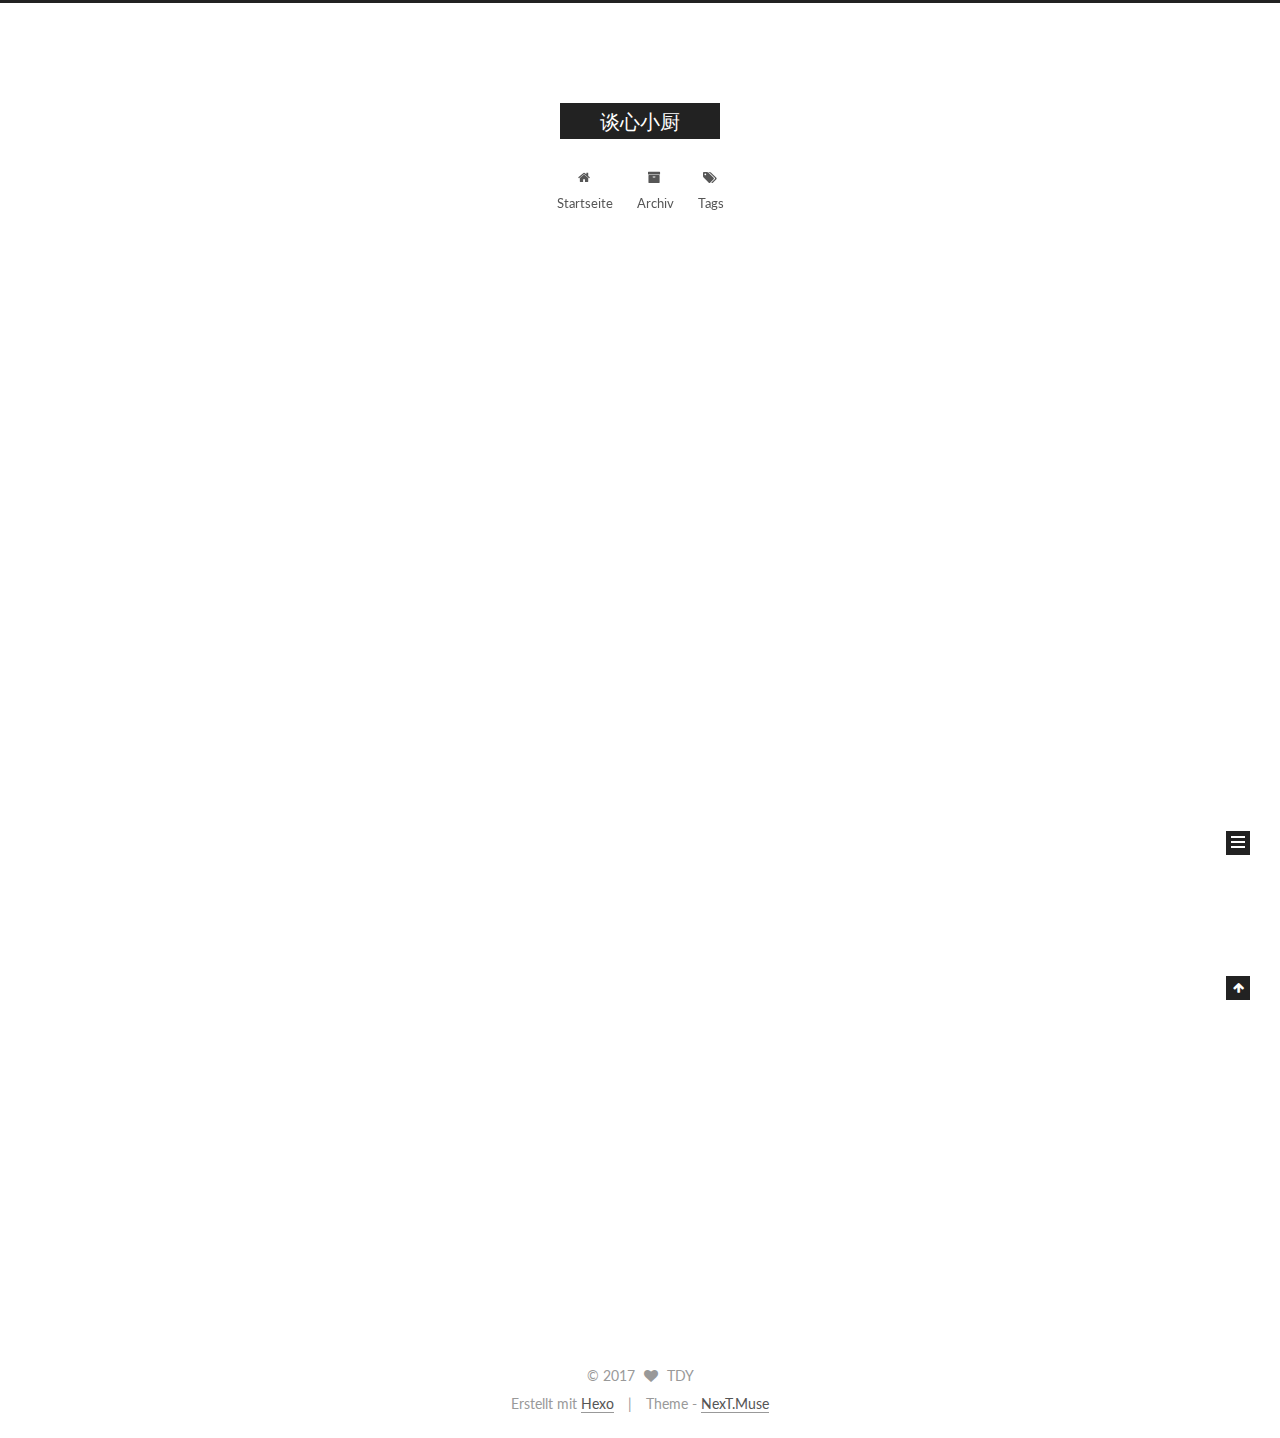
==== index.html @ 8cfc2c5f "Site updated: 2017-07-02 15:11:26" ====
<!doctype html>



  


<html class="theme-next muse use-motion" lang="zh">
<head>
  <meta charset="UTF-8"/>
<meta http-equiv="X-UA-Compatible" content="IE=edge" />
<meta name="viewport" content="width=device-width, initial-scale=1, maximum-scale=1"/>









<meta http-equiv="Cache-Control" content="no-transform" />
<meta http-equiv="Cache-Control" content="no-siteapp" />















  
  
  <link href="/lib/fancybox/source/jquery.fancybox.css?v=2.1.5" rel="stylesheet" type="text/css" />




  
  
  
  

  
    
    
  

  

  

  

  

  
    
    
    <link href="//fonts.googleapis.com/css?family=Lato:300,300italic,400,400italic,700,700italic&subset=latin,latin-ext" rel="stylesheet" type="text/css">
  






<link href="/lib/font-awesome/css/font-awesome.min.css?v=4.6.2" rel="stylesheet" type="text/css" />

<link href="/css/main.css?v=5.1.1" rel="stylesheet" type="text/css" />


  <meta name="keywords" content="Hexo, NexT" />








  <link rel="shortcut icon" type="image/x-icon" href="/favicon.ico?v=5.1.1" />






<meta name="description" content="做一条有理想的咸鱼">
<meta property="og:type" content="website">
<meta property="og:title" content="谈心小厨">
<meta property="og:url" content="http://yoursite.com/index.html">
<meta property="og:site_name" content="谈心小厨">
<meta property="og:description" content="做一条有理想的咸鱼">
<meta name="twitter:card" content="summary">
<meta name="twitter:title" content="谈心小厨">
<meta name="twitter:description" content="做一条有理想的咸鱼">



<script type="text/javascript" id="hexo.configurations">
  var NexT = window.NexT || {};
  var CONFIG = {
    root: '/',
    scheme: 'Muse',
    sidebar: {"position":"left","display":"post","offset":12,"offset_float":0,"b2t":false,"scrollpercent":false},
    fancybox: true,
    motion: true,
    duoshuo: {
      userId: '0',
      author: 'Author'
    },
    algolia: {
      applicationID: '',
      apiKey: '',
      indexName: '',
      hits: {"per_page":10},
      labels: {"input_placeholder":"Search for Posts","hits_empty":"We didn't find any results for the search: ${query}","hits_stats":"${hits} results found in ${time} ms"}
    }
  };
</script>



  <link rel="canonical" href="http://yoursite.com/"/>





  <title>谈心小厨</title>
  














</head>

<body itemscope itemtype="http://schema.org/WebPage" lang="zh">

  
  
    
  

  <div class="container sidebar-position-left 
   page-home 
 ">
    <div class="headband"></div>

    <header id="header" class="header" itemscope itemtype="http://schema.org/WPHeader">
      <div class="header-inner"><div class="site-brand-wrapper">
  <div class="site-meta ">
    

    <div class="custom-logo-site-title">
      <a href="/"  class="brand" rel="start">
        <span class="logo-line-before"><i></i></span>
        <span class="site-title">谈心小厨</span>
        <span class="logo-line-after"><i></i></span>
      </a>
    </div>
      
        <p class="site-subtitle"></p>
      
  </div>

  <div class="site-nav-toggle">
    <button>
      <span class="btn-bar"></span>
      <span class="btn-bar"></span>
      <span class="btn-bar"></span>
    </button>
  </div>
</div>

<nav class="site-nav">
  

  
    <ul id="menu" class="menu">
      
        
        <li class="menu-item menu-item-home">
          <a href="/" rel="section">
            
              <i class="menu-item-icon fa fa-fw fa-home"></i> <br />
            
            Startseite
          </a>
        </li>
      
        
        <li class="menu-item menu-item-archives">
          <a href="/archives/" rel="section">
            
              <i class="menu-item-icon fa fa-fw fa-archive"></i> <br />
            
            Archiv
          </a>
        </li>
      
        
        <li class="menu-item menu-item-tags">
          <a href="/tags/" rel="section">
            
              <i class="menu-item-icon fa fa-fw fa-tags"></i> <br />
            
            Tags
          </a>
        </li>
      

      
    </ul>
  

  
</nav>



 </div>
    </header>

    <main id="main" class="main">
      <div class="main-inner">
        <div class="content-wrap">
          <div id="content" class="content">
            
  <section id="posts" class="posts-expand">
    
      

  

  
  
  

  <article class="post post-type-normal " itemscope itemtype="http://schema.org/Article">
    <link itemprop="mainEntityOfPage" href="http://yoursite.com/2017/07/02/hello-world/">

    <span hidden itemprop="author" itemscope itemtype="http://schema.org/Person">
      <meta itemprop="name" content="TDY">
      <meta itemprop="description" content="">
      <meta itemprop="image" content="/images/avatar.gif">
    </span>

    <span hidden itemprop="publisher" itemscope itemtype="http://schema.org/Organization">
      <meta itemprop="name" content="谈心小厨">
    </span>

    
      <header class="post-header">

        
        
          <h1 class="post-title" itemprop="name headline">
                
                <a class="post-title-link" href="/2017/07/02/hello-world/" itemprop="url">Hello World</a></h1>
        

        <div class="post-meta">
          <span class="post-time">
            
              <span class="post-meta-item-icon">
                <i class="fa fa-calendar-o"></i>
              </span>
              
                <span class="post-meta-item-text">Veröffentlicht am</span>
              
              <time title="Post created" itemprop="dateCreated datePublished" datetime="2017-07-02T14:38:02+08:00">
                2017-07-02
              </time>
            

            

            
          </span>

          

          
            
          

          
          

          

          

          

        </div>
      </header>
    

    <div class="post-body" itemprop="articleBody">

      
      

      
        
          
            <p>Welcome to <a href="https://hexo.io/" target="_blank" rel="external">Hexo</a>! This is your very first post. Check <a href="https://hexo.io/docs/" target="_blank" rel="external">documentation</a> for more info. If you get any problems when using Hexo, you can find the answer in <a href="https://hexo.io/docs/troubleshooting.html" target="_blank" rel="external">troubleshooting</a> or you can ask me on <a href="https://github.com/hexojs/hexo/issues" target="_blank" rel="external">GitHub</a>.</p>
<h2 id="Quick-Start"><a href="#Quick-Start" class="headerlink" title="Quick Start"></a>Quick Start</h2><h3 id="Create-a-new-post"><a href="#Create-a-new-post" class="headerlink" title="Create a new post"></a>Create a new post</h3><figure class="highlight bash"><table><tr><td class="gutter"><pre><div class="line">1</div></pre></td><td class="code"><pre><div class="line">$ hexo new <span class="string">"My New Post"</span></div></pre></td></tr></table></figure>
<p>More info: <a href="https://hexo.io/docs/writing.html" target="_blank" rel="external">Writing</a></p>
<h3 id="Run-server"><a href="#Run-server" class="headerlink" title="Run server"></a>Run server</h3><figure class="highlight bash"><table><tr><td class="gutter"><pre><div class="line">1</div></pre></td><td class="code"><pre><div class="line">$ hexo server</div></pre></td></tr></table></figure>
<p>More info: <a href="https://hexo.io/docs/server.html" target="_blank" rel="external">Server</a></p>
<h3 id="Generate-static-files"><a href="#Generate-static-files" class="headerlink" title="Generate static files"></a>Generate static files</h3><figure class="highlight bash"><table><tr><td class="gutter"><pre><div class="line">1</div></pre></td><td class="code"><pre><div class="line">$ hexo generate</div></pre></td></tr></table></figure>
<p>More info: <a href="https://hexo.io/docs/generating.html" target="_blank" rel="external">Generating</a></p>
<h3 id="Deploy-to-remote-sites"><a href="#Deploy-to-remote-sites" class="headerlink" title="Deploy to remote sites"></a>Deploy to remote sites</h3><figure class="highlight bash"><table><tr><td class="gutter"><pre><div class="line">1</div></pre></td><td class="code"><pre><div class="line">$ hexo deploy</div></pre></td></tr></table></figure>
<p>More info: <a href="https://hexo.io/docs/deployment.html" target="_blank" rel="external">Deployment</a></p>

          
        
      
    </div>

    <div>
      
    </div>

    <div>
      
    </div>

    <div>
      
    </div>

    <footer class="post-footer">
      

      

      

      
      
        <div class="post-eof"></div>
      
    </footer>
  </article>


    
  </section>

  


          </div>
          


          

        </div>
        
          
  
  <div class="sidebar-toggle">
    <div class="sidebar-toggle-line-wrap">
      <span class="sidebar-toggle-line sidebar-toggle-line-first"></span>
      <span class="sidebar-toggle-line sidebar-toggle-line-middle"></span>
      <span class="sidebar-toggle-line sidebar-toggle-line-last"></span>
    </div>
  </div>

  <aside id="sidebar" class="sidebar">
    <div class="sidebar-inner">

      

      

      <section class="site-overview sidebar-panel sidebar-panel-active">
        <div class="site-author motion-element" itemprop="author" itemscope itemtype="http://schema.org/Person">
          <img class="site-author-image" itemprop="image"
               src="/images/avatar.gif"
               alt="TDY" />
          <p class="site-author-name" itemprop="name">TDY</p>
           
              <p class="site-description motion-element" itemprop="description">做一条有理想的咸鱼</p>
          
        </div>
        <nav class="site-state motion-element">

          
            <div class="site-state-item site-state-posts">
              <a href="/archives/">
                <span class="site-state-item-count">1</span>
                <span class="site-state-item-name">Artikel</span>
              </a>
            </div>
          

          

          

        </nav>

        

        <div class="links-of-author motion-element">
          
        </div>

        
        

        
        

        


      </section>

      

      

    </div>
  </aside>


        
      </div>
    </main>

    <footer id="footer" class="footer">
      <div class="footer-inner">
        <div class="copyright" >
  
  &copy; 
  <span itemprop="copyrightYear">2017</span>
  <span class="with-love">
    <i class="fa fa-heart"></i>
  </span>
  <span class="author" itemprop="copyrightHolder">TDY</span>
</div>


<div class="powered-by">
  Erstellt mit  <a class="theme-link" href="https://hexo.io">Hexo</a>
</div>

<div class="theme-info">
  Theme -
  <a class="theme-link" href="https://github.com/iissnan/hexo-theme-next">
    NexT.Muse
  </a>
</div>


        

        
      </div>
    </footer>

    
      <div class="back-to-top">
        <i class="fa fa-arrow-up"></i>
        
      </div>
    

  </div>

  

<script type="text/javascript">
  if (Object.prototype.toString.call(window.Promise) !== '[object Function]') {
    window.Promise = null;
  }
</script>









  












  
  <script type="text/javascript" src="/lib/jquery/index.js?v=2.1.3"></script>

  
  <script type="text/javascript" src="/lib/fastclick/lib/fastclick.min.js?v=1.0.6"></script>

  
  <script type="text/javascript" src="/lib/jquery_lazyload/jquery.lazyload.js?v=1.9.7"></script>

  
  <script type="text/javascript" src="/lib/velocity/velocity.min.js?v=1.2.1"></script>

  
  <script type="text/javascript" src="/lib/velocity/velocity.ui.min.js?v=1.2.1"></script>

  
  <script type="text/javascript" src="/lib/fancybox/source/jquery.fancybox.pack.js?v=2.1.5"></script>


  


  <script type="text/javascript" src="/js/src/utils.js?v=5.1.1"></script>

  <script type="text/javascript" src="/js/src/motion.js?v=5.1.1"></script>



  
  

  
    <script type="text/javascript" src="/js/src/scrollspy.js?v=5.1.1"></script>
<script type="text/javascript" src="/js/src/post-details.js?v=5.1.1"></script>

  

  


  <script type="text/javascript" src="/js/src/bootstrap.js?v=5.1.1"></script>



  


  




	





  





  





  






  





  

  

  

  

  

  

</body>
</html>
---- css/main.css ----
/* normalize.css v3.0.2 | MIT License | git.io/normalize */
html {
  font-family: sans-serif; /* 1 */
  -ms-text-size-adjust: 100%; /* 2 */
  -webkit-text-size-adjust: 100%; /* 2 */
}
body {
  margin: 0;
}
article,
aside,
details,
figcaption,
figure,
footer,
header,
hgroup,
main,
menu,
nav,
section,
summary {
  display: block;
}
audio,
canvas,
progress,
video {
  display: inline-block; /* 1 */
  vertical-align: baseline; /* 2 */
}
audio:not([controls]) {
  display: none;
  height: 0;
}
[hidden],
template {
  display: none;
}
a {
  background-color: transparent;
}
a:active,
a:hover {
  outline: 0;
}
abbr[title] {
  border-bottom: 1px dotted;
}
b,
strong {
  font-weight: bold;
}
dfn {
  font-style: italic;
}
h1 {
  font-size: 2em;
  margin: 0.67em 0;
}
mark {
  background: #ff0;
  color: #000;
}
small {
  font-size: 80%;
}
sub,
sup {
  font-size: 75%;
  line-height: 0;
  position: relative;
  vertical-align: baseline;
}
sup {
  top: -0.5em;
}
sub {
  bottom: -0.25em;
}
img {
  border: 0;
}
svg:not(:root) {
  overflow: hidden;
}
figure {
  margin: 1em 40px;
}
hr {
  -moz-box-sizing: content-box;
  box-sizing: content-box;
  height: 0;
}
pre {
  overflow: auto;
}
code,
kbd,
pre,
samp {
  font-family: monospace, monospace;
  font-size: 1em;
}
button,
input,
optgroup,
select,
textarea {
  color: inherit; /* 1 */
  font: inherit; /* 2 */
  margin: 0; /* 3 */
}
button {
  overflow: visible;
}
button,
select {
  text-transform: none;
}
button,
html input[type="button"],
input[type="reset"],
input[type="submit"] {
  -webkit-appearance: button; /* 2 */
  cursor: pointer; /* 3 */
}
button[disabled],
html input[disabled] {
  cursor: default;
}
button::-moz-focus-inner,
input::-moz-focus-inner {
  border: 0;
  padding: 0;
}
input {
  line-height: normal;
}
input[type="checkbox"],
input[type="radio"] {
  box-sizing: border-box; /* 1 */
  padding: 0; /* 2 */
}
input[type="number"]::-webkit-inner-spin-button,
input[type="number"]::-webkit-outer-spin-button {
  height: auto;
}
input[type="search"] {
  -webkit-appearance: textfield; /* 1 */
  -moz-box-sizing: content-box;
  -webkit-box-sizing: content-box; /* 2 */
  box-sizing: content-box;
}
input[type="search"]::-webkit-search-cancel-button,
input[type="search"]::-webkit-search-decoration {
  -webkit-appearance: none;
}
fieldset {
  border: 1px solid #c0c0c0;
  margin: 0 2px;
  padding: 0.35em 0.625em 0.75em;
}
legend {
  border: 0; /* 1 */
  padding: 0; /* 2 */
}
textarea {
  overflow: auto;
}
optgroup {
  font-weight: bold;
}
table {
  border-collapse: collapse;
  border-spacing: 0;
}
td,
th {
  padding: 0;
}
::selection {
  background: #262a30;
  color: #fff;
}
body {
  position: relative;
  font-family: 'Lato', "PingFang SC", "Microsoft YaHei", sans-serif;
  font-size: 14px;
  line-height: 2;
  color: #555;
  background: #fff;
}
@media (max-width: 767px) {
  body {
    padding-right: 0 !important;
  }
}
@media (min-width: 768px) and (max-width: 991px) {
  body {
    padding-right: 0 !important;
  }
}
@media (min-width: 1600px) {
  body {
    font-size: 16px;
  }
}
h1,
h2,
h3,
h4,
h5,
h6 {
  margin: 0;
  padding: 0;
  font-weight: bold;
  line-height: 1.5;
  font-family: 'Lato', "PingFang SC", "Microsoft YaHei", sans-serif;
}
h2,
h3,
h4,
h5,
h6 {
  margin: 20px 0 15px;
}
h1 {
  font-size: 22px;
}
@media (max-width: 767px) {
  h1 {
    font-size: 18px;
  }
}
h2 {
  font-size: 20px;
}
@media (max-width: 767px) {
  h2 {
    font-size: 16px;
  }
}
h3 {
  font-size: 18px;
}
@media (max-width: 767px) {
  h3 {
    font-size: 14px;
  }
}
h4 {
  font-size: 16px;
}
@media (max-width: 767px) {
  h4 {
    font-size: 12px;
  }
}
h5 {
  font-size: 14px;
}
@media (max-width: 767px) {
  h5 {
    font-size: 10px;
  }
}
h6 {
  font-size: 12px;
}
@media (max-width: 767px) {
  h6 {
    font-size: 8px;
  }
}
p {
  margin: 0 0 25px 0;
}
a {
  color: #555;
  text-decoration: none;
  border-bottom: 1px solid #999;
  word-wrap: break-word;
}
a:hover {
  color: #222;
  border-bottom-color: #222;
}
blockquote {
  margin: 0;
  padding: 0;
}
img {
  display: block;
  margin: auto;
  max-width: 100%;
  height: auto;
}
hr {
  margin: 40px 0;
  height: 3px;
  border: none;
  background-color: #ddd;
  background-image: repeating-linear-gradient(-45deg, #fff, #fff 4px, transparent 4px, transparent 8px);
}
blockquote {
  padding: 0 15px;
  color: #666;
  border-left: 4px solid #ddd;
}
blockquote cite::before {
  content: "-";
  padding: 0 5px;
}
dt {
  font-weight: 700;
}
dd {
  margin: 0;
  padding: 0;
}
.text-left {
  text-align: left;
}
.text-center {
  text-align: center;
}
.text-right {
  text-align: right;
}
.text-justify {
  text-align: justify;
}
.text-nowrap {
  white-space: nowrap;
}
.text-lowercase {
  text-transform: lowercase;
}
.text-uppercase {
  text-transform: uppercase;
}
.text-capitalize {
  text-transform: capitalize;
}
.center-block {
  display: block;
  margin-left: auto;
  margin-right: auto;
}
.clearfix:before,
.clearfix:after {
  content: " ";
  display: table;
}
.clearfix:after {
  clear: both;
}
.pullquote {
  width: 45%;
}
.pullquote.left {
  float: left;
  margin-left: 5px;
  margin-right: 10px;
}
.pullquote.right {
  float: right;
  margin-left: 10px;
  margin-right: 5px;
}
.affix.affix.affix {
  position: fixed;
}
.translation {
  margin-top: -20px;
  font-size: 14px;
  color: #999;
}
.scrollbar-measure {
  width: 100px;
  height: 100px;
  overflow: scroll;
  position: absolute;
  top: -9999px;
}
.use-motion .motion-element {
  opacity: 0;
}
table {
  margin: 20px 0;
  width: 100%;
  border-collapse: collapse;
  border-spacing: 0;
  border: 1px solid #ddd;
  font-size: 14px;
  table-layout: fixed;
  word-wrap: break-all;
}
table>tbody>tr:nth-of-type(odd) {
  background-color: #f9f9f9;
}
table>tbody>tr:hover {
  background-color: #f5f5f5;
}
caption,
th,
td {
  padding: 8px;
  text-align: left;
  vertical-align: middle;
  font-weight: normal;
}
th,
td {
  border-bottom: 3px solid #ddd;
  border-right: 1px solid #eee;
}
th {
  padding-bottom: 10px;
  font-weight: 700;
}
td {
  border-bottom-width: 1px;
}
html,
body {
  height: 100%;
}
.container {
  position: relative;
  min-height: 100%;
}
.header-inner {
  margin: 0 auto;
  padding: 100px 0 70px;
  width: 700px;
}
@media (min-width: 1600px) {
  .container .header-inner {
    width: 900px;
  }
}
.main {
  padding-bottom: 150px;
}
.main-inner {
  margin: 0 auto;
  width: 700px;
}
@media (min-width: 1600px) {
  .container .main-inner {
    width: 900px;
  }
}
.footer {
  position: absolute;
  left: 0;
  bottom: 0;
  width: 100%;
  min-height: 50px;
}
.footer-inner {
  box-sizing: border-box;
  margin: 20px auto;
  width: 700px;
}
@media (min-width: 1600px) {
  .container .footer-inner {
    width: 900px;
  }
}
pre,
.highlight {
  overflow: auto;
  margin: 20px 0;
  padding: 0;
  font-size: 13px;
  color: #4d4d4c;
  background: #f7f7f7;
  line-height: 1.6;
}
pre,
code {
  font-family: consolas, Menlo, "PingFang SC", "Microsoft YaHei", monospace;
}
code {
  padding: 2px 4px;
  word-wrap: break-word;
  color: #555;
  background: #eee;
  border-radius: 3px;
  font-size: 13px;
}
pre code {
  padding: 0;
  color: #4d4d4c;
  background: none;
  text-shadow: none;
}
.highlight {
  border-radius: 1px;
}
.highlight pre {
  border: none;
  margin: 0;
  padding: 10px 0;
}
.highlight table {
  margin: 0;
  width: auto;
  border: none;
}
.highlight td {
  border: none;
  padding: 0;
}
.highlight figcaption {
  font-size: 1em;
  color: #4d4d4c;
  line-height: 1em;
  margin-bottom: 1em;
}
.highlight figcaption:before,
.highlight figcaption:after {
  content: " ";
  display: table;
}
.highlight figcaption:after {
  clear: both;
}
.highlight figcaption a {
  float: right;
  color: #4d4d4c;
}
.highlight figcaption a:hover {
  border-bottom-color: #4d4d4c;
}
.highlight .gutter pre {
  padding-left: 10px;
  padding-right: 10px;
  color: #869194;
  text-align: right;
  background-color: #eff2f3;
}
.highlight .code pre {
  width: 100%;
  padding-left: 10px;
  padding-right: 10px;
  background-color: #f7f7f7;
}
.highlight .line {
  height: 20px;
}
.gutter {
  -webkit-user-select: none;
  -moz-user-select: none;
  -ms-user-select: none;
  user-select: none;
}
.gist table {
  width: auto;
}
.gist table td {
  border: none;
}
pre .deletion {
  background: #fdd;
}
pre .addition {
  background: #dfd;
}
pre .meta {
  color: #8959a8;
}
pre .comment {
  color: #8e908c;
}
pre .variable,
pre .attribute,
pre .tag,
pre .regexp,
pre .ruby .constant,
pre .xml .tag .title,
pre .xml .pi,
pre .xml .doctype,
pre .html .doctype,
pre .css .id,
pre .css .class,
pre .css .pseudo {
  color: #c82829;
}
pre .number,
pre .preprocessor,
pre .built_in,
pre .literal,
pre .params,
pre .constant,
pre .command {
  color: #f5871f;
}
pre .ruby .class .title,
pre .css .rules .attribute,
pre .string,
pre .value,
pre .inheritance,
pre .header,
pre .ruby .symbol,
pre .xml .cdata,
pre .special,
pre .number,
pre .formula {
  color: #718c00;
}
pre .title,
pre .css .hexcolor {
  color: #3e999f;
}
pre .function,
pre .python .decorator,
pre .python .title,
pre .ruby .function .title,
pre .ruby .title .keyword,
pre .perl .sub,
pre .javascript .title,
pre .coffeescript .title {
  color: #4271ae;
}
pre .keyword,
pre .javascript .function {
  color: #8959a8;
}
.full-image.full-image.full-image {
  border: none;
  max-width: 100%;
  width: auto;
  margin: 20px auto;
}
@media (min-width: 992px) {
  .full-image.full-image.full-image {
    max-width: none;
    width: 110%;
    margin: 25px -5%;
  }
}
.blockquote-center,
.page-home .post-type-quote blockquote,
.page-post-detail .post-type-quote blockquote {
  position: relative;
  margin: 40px 0;
  padding: 0;
  border-left: none;
  text-align: center;
}
.blockquote-center::before,
.page-home .post-type-quote blockquote::before,
.page-post-detail .post-type-quote blockquote::before,
.blockquote-center::after,
.page-home .post-type-quote blockquote::after,
.page-post-detail .post-type-quote blockquote::after {
  position: absolute;
  content: ' ';
  display: block;
  width: 100%;
  height: 24px;
  opacity: 0.2;
  background-repeat: no-repeat;
  background-position: 0 -6px;
  background-size: 22px 22px;
}
.blockquote-center::before,
.page-home .post-type-quote blockquote::before,
.page-post-detail .post-type-quote blockquote::before {
  top: -20px;
  background-image: url("../images/quote-l.svg");
  border-top: 1px solid #ccc;
}
.blockquote-center::after,
.page-home .post-type-quote blockquote::after,
.page-post-detail .post-type-quote blockquote::after {
  bottom: -20px;
  background-image: url("../images/quote-r.svg");
  border-bottom: 1px solid #ccc;
  background-position: 100% 8px;
}
.blockquote-center p,
.page-home .post-type-quote blockquote p,
.page-post-detail .post-type-quote blockquote p,
.blockquote-center div,
.page-home .post-type-quote blockquote div,
.page-post-detail .post-type-quote blockquote div {
  text-align: center;
}
.post .post-body .group-picture img {
  box-sizing: border-box;
  padding: 0 3px;
  border: none;
}
.post .group-picture-row {
  overflow: hidden;
  margin-top: 6px;
}
.post .group-picture-row:first-child {
  margin-top: 0;
}
.post .group-picture-column {
  float: left;
}
.page-post-detail .post-body .group-picture-column {
  float: none;
  margin-top: 10px;
  width: auto !important;
}
.page-post-detail .post-body .group-picture-column img {
  margin: 0 auto;
}
.page-archive .group-picture-container {
  overflow: hidden;
}
.page-archive .group-picture-row {
  float: left;
}
.page-archive .group-picture-row:first-child {
  margin-top: 6px;
}
.page-archive .group-picture-column {
  max-width: 150px;
  max-height: 150px;
}
.note {
  padding: 20px;
  margin: 20px 0;
  border: 1px solid #eee;
  border-left-width: 5px;
  border-radius: 3px;
}
.note h2,
.note h3,
.note h4,
.note h5,
.note h6 {
  margin-top: 0;
  margin-bottom: 5px;
  padding-top: 0 !important;
}
.note p:last-child {
  margin-bottom: 0;
}
.note code {
  border-radius: 3px;
}
.note+.note {
  margin-top: -5px;
}
.default {
  border-left-color: #777;
}
.default h2,
.default h3,
.default h4,
.default h5,
.default h6 {
  color: #777;
}
.primary {
  border-left-color: #428bca;
}
.primary h2,
.primary h3,
.primary h4,
.primary h5,
.primary h6 {
  color: #428bca;
}
.success {
  border-left-color: #5cb85c;
}
.success h2,
.success h3,
.success h4,
.success h5,
.success h6 {
  color: #5cb85c;
}
.danger {
  border-left-color: #d9534f;
}
.danger h2,
.danger h3,
.danger h4,
.danger h5,
.danger h6 {
  color: #d9534f;
}
.warning {
  border-left-color: #f0ad4e;
}
.warning h2,
.warning h3,
.warning h4,
.warning h5,
.warning h6 {
  color: #f0ad4e;
}
.info {
  border-left-color: #5bc0de;
}
.info h2,
.info h3,
.info h4,
.info h5,
.info h6 {
  color: #5bc0de;
}
.btn {
  display: inline-block;
  padding: 0 20px;
  font-size: 14px;
  color: #fff;
  background: #222;
  border: 2px solid #222;
  text-decoration: none;
  border-radius: 0;
  transition-property: background-color;
  transition-duration: 0.2s;
  transition-timing-function: ease-in-out;
  transition-delay: 0s;
}
.btn:hover,
.post-button .btn:hover {
  border-color: #222;
  color: #222;
  background: #fff;
}
.btn-bar {
  display: block;
  width: 22px;
  height: 2px;
  background: #555;
  border-radius: 1px;
}
.btn-bar+.btn-bar {
  margin-top: 4px;
}
.pagination {
  margin: 120px 0 40px;
  text-align: center;
  border-top: 1px solid #eee;
}
.page-number-basic,
.pagination .prev,
.pagination .next,
.pagination .page-number,
.pagination .space {
  display: inline-block;
  position: relative;
  top: -1px;
  margin: 0 10px;
  padding: 0 10px;
  line-height: 30px;
}
@media (max-width: 767px) {
  .page-number-basic,
  .pagination .prev,
  .pagination .next,
  .pagination .page-number,
  .pagination .space {
    margin: 0 5px;
  }
}
.pagination .prev,
.pagination .next,
.pagination .page-number {
  border-bottom: 0;
  border-top: 1px solid #eee;
  transition-property: border-color;
  transition-duration: 0.2s;
  transition-timing-function: ease-in-out;
  transition-delay: 0s;
}
.pagination .prev:hover,
.pagination .next:hover,
.pagination .page-number:hover {
  border-top-color: #222;
}
.pagination .space {
  padding: 0;
  margin: 0;
}
.pagination .prev {
  margin-left: 0;
}
.pagination .next {
  margin-right: 0;
}
.pagination .page-number.current {
  color: #fff;
  background: #ccc;
  border-top-color: #ccc;
}
@media (max-width: 767px) {
  .pagination {
    border-top: none;
  }
  .pagination .prev,
  .pagination .next,
  .pagination .page-number {
    margin-bottom: 10px;
    border-top: 0;
    border-bottom: 1px solid #eee;
  }
  .pagination .prev:hover,
  .pagination .next:hover,
  .pagination .page-number:hover {
    border-bottom-color: #222;
  }
}
.comments {
  margin: 60px 20px 0;
}
.tag-cloud {
  text-align: center;
}
.tag-cloud a {
  display: inline-block;
  margin: 10px;
}
.back-to-top {
  box-sizing: border-box;
  position: fixed;
  bottom: -100px;
  right: 30px;
  z-index: 1050;
  padding: 0 6px;
  width: 24px;
  background: #222;
  font-size: 12px;
  opacity: 1;
  color: #fff;
  cursor: pointer;
  text-align: center;
  -webkit-transform: translateZ(0);
  transition-property: bottom;
  transition-duration: 0.2s;
  transition-timing-function: ease-in-out;
  transition-delay: 0s;
}
@media (max-width: 767px) {
  .back-to-top {
    display: none;
  }
}
@media (min-width: 768px) and (max-width: 991px) {
  .back-to-top {
    display: none;
  }
}
.back-to-top.back-to-top-on {
  bottom: 19px;
}
.header {
  background: transparent;
}
.header-inner {
  position: relative;
}
.headband {
  height: 3px;
  background: #222;
}
.site-meta {
  margin: 0;
  text-align: center;
}
@media (max-width: 767px) {
  .site-meta {
    text-align: center;
  }
}
.brand {
  position: relative;
  display: inline-block;
  padding: 0 40px;
  color: #fff;
  background: #222;
  border-bottom: none;
}
.brand:hover {
  color: #fff;
}
.logo {
  display: inline-block;
  margin-right: 5px;
  line-height: 36px;
  vertical-align: top;
}
.site-title {
  display: inline-block;
  vertical-align: top;
  line-height: 36px;
  font-size: 20px;
  font-weight: normal;
  font-family: 'Lato', "PingFang SC", "Microsoft YaHei", sans-serif;
}
.site-subtitle {
  margin-top: 10px;
  font-size: 13px;
  color: #999;
}
.use-motion .brand {
  opacity: 0;
}
.use-motion .logo,
.use-motion .site-title,
.use-motion .site-subtitle {
  opacity: 0;
  position: relative;
  top: -10px;
}
.site-nav-toggle {
  display: none;
  position: absolute;
  top: 10px;
  left: 10px;
}
@media (max-width: 767px) {
  .site-nav-toggle {
    display: block;
  }
}
.site-nav-toggle button {
  margin-top: 2px;
  padding: 9px 10px;
  background: transparent;
  border: none;
}
@media (max-width: 767px) {
  .site-nav {
    display: none;
    margin: 0 -10px;
    padding: 0 10px;
    clear: both;
    border-top: 1px solid #ddd;
  }
}
@media (min-width: 768px) and (max-width: 991px) {
  .site-nav {
    display: block !important;
  }
}
@media (min-width: 992px) {
  .site-nav {
    display: block !important;
  }
}
.menu {
  margin-top: 20px;
  padding-left: 0;
  text-align: center;
}
.menu .menu-item {
  display: inline-block;
  margin: 0 10px;
  list-style: none;
}
@media screen and (max-width: 767px) {
  .menu .menu-item {
    margin-top: 10px;
  }
}
.menu .menu-item a {
  display: block;
  font-size: 13px;
  line-height: inherit;
  border-bottom: 1px solid transparent;
  transition-property: border-color;
  transition-duration: 0.2s;
  transition-timing-function: ease-in-out;
  transition-delay: 0s;
}
.menu .menu-item a:hover {
  border-bottom-color: #222;
}
.menu .menu-item .fa {
  margin-right: 5px;
}
.use-motion .menu-item {
  opacity: 0;
}
.post-body {
  font-family: 'Lato', "PingFang SC", "Microsoft YaHei", sans-serif;
}
@media (max-width: 767px) {
  .post-body {
    word-break: break-word;
  }
}
.post-body .fancybox img {
  display: block !important;
  margin: 0 auto;
  cursor: pointer;
  cursor: zoom-in;
  cursor: -webkit-zoom-in;
}
.post-body .image-caption,
.post-body .figure .caption {
  margin: 10px auto 15px;
  text-align: center;
  font-size: 14px;
  color: #999;
  font-weight: bold;
  line-height: 1;
}
.post-sticky-flag {
  display: inline-block;
  font-size: 16px;
  -ms-transform: rotate(30deg);
  -webkit-transform: rotate(30deg);
  -moz-transform: rotate(30deg);
  -ms-transform: rotate(30deg);
  -o-transform: rotate(30deg);
  transform: rotate(30deg);
}
.posts-expand {
  padding-top: 40px;
}
@media (max-width: 767px) {
  .posts-expand {
    margin: 0 20px;
  }
  .post-body pre {
    padding: 10px;
  }
  .post-body pre .gutter pre {
    padding-right: 10px;
  }
  .post-body .highlight {
    margin-left: 0px;
    margin-right: 0px;
    padding: 0;
  }
  .post-body .highlight .gutter pre {
    padding-right: 10px;
  }
}
@media (min-width: 992px) {
  .posts-expand .post-body {
    text-align: justify;
  }
}
.posts-expand .post-body h2,
.posts-expand .post-body h3,
.posts-expand .post-body h4,
.posts-expand .post-body h5,
.posts-expand .post-body h6 {
  padding-top: 10px;
}
.posts-expand .post-body h2 .header-anchor,
.posts-expand .post-body h3 .header-anchor,
.posts-expand .post-body h4 .header-anchor,
.posts-expand .post-body h5 .header-anchor,
.posts-expand .post-body h6 .header-anchor {
  float: right;
  margin-left: 10px;
  color: #ccc;
  border-bottom-style: none;
  visibility: hidden;
}
.posts-expand .post-body h2 .header-anchor:hover,
.posts-expand .post-body h3 .header-anchor:hover,
.posts-expand .post-body h4 .header-anchor:hover,
.posts-expand .post-body h5 .header-anchor:hover,
.posts-expand .post-body h6 .header-anchor:hover {
  color: inherit;
}
.posts-expand .post-body h2:hover .header-anchor,
.posts-expand .post-body h3:hover .header-anchor,
.posts-expand .post-body h4:hover .header-anchor,
.posts-expand .post-body h5:hover .header-anchor,
.posts-expand .post-body h6:hover .header-anchor {
  visibility: visible;
}
.posts-expand .post-body ul li {
  list-style: circle;
}
.posts-expand .post-body img {
  box-sizing: border-box;
  margin: auto;
  padding: 3px;
  border: 1px solid #ddd;
}
.posts-expand .fancybox img {
  margin: 0 auto;
}
@media (max-width: 767px) {
  .posts-collapse {
    margin: 0 20px;
  }
  .posts-collapse .post-title,
  .posts-collapse .post-meta {
    display: block;
    width: auto;
    text-align: left;
  }
}
.posts-collapse {
  position: relative;
  z-index: 1010;
  margin-left: 55px;
}
.posts-collapse::after {
  content: " ";
  position: absolute;
  top: 20px;
  left: 0;
  margin-left: -2px;
  width: 4px;
  height: 100%;
  background: #f5f5f5;
  z-index: -1;
}
@media (max-width: 767px) {
  .posts-collapse {
    margin: 0 20px;
  }
}
.posts-collapse .collection-title {
  position: relative;
  margin: 60px 0;
}
.posts-collapse .collection-title h1,
.posts-collapse .collection-title h2 {
  margin-left: 20px;
}
.posts-collapse .collection-title small {
  color: #bbb;
  margin-left: 5px;
}
.posts-collapse .collection-title::before {
  content: " ";
  position: absolute;
  left: 0;
  top: 50%;
  margin-left: -4px;
  margin-top: -4px;
  width: 8px;
  height: 8px;
  background: #bbb;
  border-radius: 50%;
}
.posts-collapse .post {
  margin: 30px 0;
}
.posts-collapse .post-header {
  position: relative;
  transition-duration: 0.2s;
  transition-timing-function: ease-in-out;
  transition-delay: 0s;
  transition-property: border;
  border-bottom: 1px dashed #ccc;
}
.posts-collapse .post-header::before {
  content: " ";
  position: absolute;
  left: 0;
  top: 12px;
  width: 6px;
  height: 6px;
  margin-left: -4px;
  background: #bbb;
  border-radius: 50%;
  border: 1px solid #fff;
  transition-duration: 0.2s;
  transition-timing-function: ease-in-out;
  transition-delay: 0s;
  transition-property: background;
}
.posts-collapse .post-header:hover {
  border-bottom-color: #666;
}
.posts-collapse .post-header:hover::before {
  background: #222;
}
.posts-collapse .post-meta {
  position: absolute;
  font-size: 12px;
  left: 20px;
  top: 5px;
}
.posts-collapse .post-comments-count {
  display: none;
}
.posts-collapse .post-title {
  margin-left: 60px;
  font-size: 16px;
  font-weight: normal;
  line-height: inherit;
}
.posts-collapse .post-title::after {
  margin-left: 3px;
  opacity: 0.6;
}
.posts-collapse .post-title a {
  color: #666;
  border-bottom: none;
}
.page-home .post-type-quote .post-header,
.page-post-detail .post-type-quote .post-header,
.page-home .post-type-quote .post-tags,
.page-post-detail .post-type-quote .post-tags {
  display: none;
}
.posts-expand .post-title {
  font-size: 26px;
  text-align: center;
  word-break: break-word;
  font-weight: 400;
}
@media (max-width: 767px) {
  .posts-expand .post-title {
    font-size: 22px;
  }
}
.posts-expand .post-title-link {
  display: inline-block;
  position: relative;
  color: #555;
  border-bottom: none;
  line-height: 1.2;
  vertical-align: top;
}
.posts-expand .post-title-link::before {
  content: "";
  position: absolute;
  width: 100%;
  height: 2px;
  bottom: 0;
  left: 0;
  background-color: #000;
  visibility: hidden;
  -webkit-transform: scaleX(0);
  -moz-transform: scaleX(0);
  -ms-transform: scaleX(0);
  -o-transform: scaleX(0);
  transform: scaleX(0);
  transition-duration: 0.2s;
  transition-timing-function: ease-in-out;
  transition-delay: 0s;
}
.posts-expand .post-title-link:hover::before {
  visibility: visible;
  -webkit-transform: scaleX(1);
  -moz-transform: scaleX(1);
  -ms-transform: scaleX(1);
  -o-transform: scaleX(1);
  transform: scaleX(1);
}
.posts-expand .post-title-link .fa {
  font-size: 16px;
}
.posts-expand .post-meta {
  margin: 3px 0 60px 0;
  color: #999;
  font-family: 'Lato', "PingFang SC", "Microsoft YaHei", sans-serif;
  font-size: 12px;
  text-align: center;
}
.posts-expand .post-meta .post-category-list {
  display: inline-block;
  margin: 0;
  padding: 3px;
}
.posts-expand .post-meta .post-category-list-link {
  color: #999;
}
.posts-expand .post-meta .post-description {
  font-size: 14px;
  margin-top: 2px;
}
.post-wordcount {
  display: inline-block;
}
.post-meta-divider {
  margin: 0 0.5em;
}
.post-meta-item-icon {
  margin-right: 3px;
}
@media (min-width: 768px) and (max-width: 991px) {
  .post-meta-item-icon {
    display: inline-block;
  }
}
@media (max-width: 767px) {
  .post-meta-item-icon {
    display: inline-block;
  }
}
@media (min-width: 768px) and (max-width: 991px) {
  .post-meta-item-text {
    display: none;
  }
}
@media (max-width: 767px) {
  .post-meta-item-text {
    display: none;
  }
}
@media (max-width: 767px) {
  .posts-expand .post-comments-count {
    display: none;
  }
}
.post-button {
  margin-top: 50px;
}
.post-button .btn {
  color: #fff;
  font-size: 14px;
  background: #222;
  border-radius: 0;
  line-height: 2;
  margin: 0 4px 8px 4px;
}
.post-button .fa-fw {
  width: 1.285714285714286em;
  text-align: left;
}
.posts-expand .post-tags {
  margin-top: 40px;
  text-align: center;
}
.posts-expand .post-tags a {
  display: inline-block;
  margin-right: 10px;
  font-size: 13px;
}
.post-nav {
  display: table;
  margin-top: 15px;
  width: 100%;
  border-top: 1px solid #eee;
}
.post-nav-divider {
  display: table-cell;
  width: 10%;
}
.post-nav-item {
  display: table-cell;
  padding: 10px 0 0 0;
  width: 45%;
  vertical-align: top;
}
.post-nav-item a {
  position: relative;
  display: block;
  line-height: 25px;
  font-size: 14px;
  color: #555;
  border-bottom: none;
}
.post-nav-item a:hover {
  color: #222;
  border-bottom: none;
}
.post-nav-item a:active {
  top: 2px;
}
.post-nav-item .fa {
  position: absolute;
  top: 8px;
  left: 0;
  font-size: 12px;
}
.post-nav-next a {
  padding-left: 15px;
}
.post-nav-prev {
  text-align: right;
}
.post-nav-prev a {
  padding-right: 15px;
}
.post-nav-prev .fa {
  right: 0;
  left: auto;
}
.posts-expand .post-eof {
  display: block;
  margin: 80px auto 60px;
  width: 8%;
  height: 1px;
  background: #ccc;
  text-align: center;
}
.post:last-child .post-eof.post-eof.post-eof {
  display: none;
}
.post-gallery {
  display: table;
  table-layout: fixed;
  width: 100%;
  border-collapse: separate;
}
.post-gallery-row {
  display: table-row;
}
.post-gallery .post-gallery-img {
  display: table-cell;
  text-align: center;
  vertical-align: middle;
  border: none;
}
.post-gallery .post-gallery-img img {
  max-width: 100%;
  max-height: 100%;
  border: none;
}
.fancybox-close,
.fancybox-close:hover {
  border: none;
}
.sidebar {
  position: fixed;
  right: 0;
  top: 0;
  bottom: 0;
  width: 0;
  z-index: 1040;
  box-shadow: inset 0 2px 6px #000;
  background: #222;
  -webkit-transform: translateZ(0);
}
.sidebar a {
  color: #999;
  border-bottom-color: #555;
}
.sidebar a:hover {
  color: #eee;
}
@media (min-width: 768px) and (max-width: 991px) {
  .sidebar {
    display: none !important;
  }
}
@media (max-width: 767px) {
  .sidebar {
    display: none !important;
  }
}
.sidebar-inner {
  position: relative;
  padding: 20px 10px;
  color: #999;
  text-align: center;
}
.sidebar-toggle {
  position: fixed;
  right: 30px;
  bottom: 45px;
  width: 14px;
  height: 14px;
  padding: 5px;
  background: #222;
  line-height: 0;
  z-index: 1050;
  cursor: pointer;
  -webkit-transform: translateZ(0);
}
@media (min-width: 768px) and (max-width: 991px) {
  .sidebar-toggle {
    display: none;
  }
}
@media (max-width: 767px) {
  .sidebar-toggle {
    display: none;
  }
}
.sidebar-toggle-line {
  position: relative;
  display: inline-block;
  vertical-align: top;
  height: 2px;
  width: 100%;
  background: #fff;
  margin-top: 3px;
}
.sidebar-toggle-line:first-child {
  margin-top: 0;
}
.site-author-image {
  display: block;
  margin: 0 auto;
  padding: 2px;
  max-width: 96px;
  height: auto;
  border: 2px solid #333;
}
.site-author-name {
  margin: 5px 0 0;
  text-align: center;
  color: #f5f5f5;
  font-weight: normal;
}
.site-description {
  margin-top: 5px;
  text-align: center;
  font-size: 14px;
  color: #999;
}
.site-state {
  overflow: hidden;
  line-height: 1.4;
  white-space: nowrap;
  text-align: center;
}
.site-state-item {
  display: inline-block;
  padding: 0 15px;
  border-left: 1px solid #333;
}
.site-state-item:first-child {
  border-left: none;
}
.site-state-item a {
  border-bottom: none;
}
.site-state-item-count {
  display: block;
  text-align: center;
  color: inherit;
  font-weight: 600;
  font-size: 18px;
}
.site-state-item-name {
  font-size: 13px;
  color: inherit;
}
.feed-link {
  margin-top: 20px;
}
.feed-link a {
  display: inline-block;
  padding: 0 15px;
  color: #fc6423;
  border: 1px solid #fc6423;
  border-radius: 4px;
}
.feed-link a i {
  color: #fc6423;
  font-size: 14px;
}
.feed-link a:hover {
  color: #fff;
  background: #fc6423;
}
.feed-link a:hover i {
  color: #fff;
}
.links-of-author {
  margin-top: 20px;
}
.links-of-author a {
  display: inline-block;
  vertical-align: middle;
  margin-right: 10px;
  margin-bottom: 10px;
  border-bottom-color: #555;
  font-size: 13px;
}
.links-of-author a:before {
  display: inline-block;
  vertical-align: middle;
  margin-right: 3px;
  content: " ";
  width: 4px;
  height: 4px;
  border-radius: 50%;
  background: #908fc2;
}
.links-of-blogroll {
  font-size: 13px;
}
.links-of-blogroll-title {
  margin-top: 20px;
  font-size: 14px;
  font-weight: 600;
}
.links-of-blogroll-list {
  margin: 0;
  padding: 0;
  list-style: none;
}
.links-of-blogroll-item {
  padding: 2px 10px;
}
.sidebar-nav {
  margin: 0 0 20px;
  padding-left: 0;
}
.sidebar-nav li {
  display: inline-block;
  cursor: pointer;
  border-bottom: 1px solid transparent;
  font-size: 14px;
  color: #555;
}
.sidebar-nav li:hover {
  color: #f5f5f5;
}
.page-post-detail .sidebar-nav-toc {
  padding: 0 5px;
}
.page-post-detail .sidebar-nav-overview {
  margin-left: 10px;
}
.sidebar-nav .sidebar-nav-active {
  color: #87daff;
  border-bottom-color: #87daff;
}
.sidebar-nav .sidebar-nav-active:hover {
  color: #87daff;
}
.sidebar-panel {
  display: none;
}
.sidebar-panel-active {
  display: block;
}
.post-toc-empty {
  font-size: 14px;
  color: #666;
}
.post-toc-wrap {
  overflow: hidden;
}
.post-toc {
  overflow: auto;
}
.post-toc ol {
  margin: 0;
  padding: 0 2px 5px 10px;
  text-align: left;
  list-style: none;
  font-size: 14px;
}
.post-toc ol > ol {
  padding-left: 0;
}
.post-toc ol a {
  transition-duration: 0.2s;
  transition-timing-function: ease-in-out;
  transition-delay: 0s;
  transition-property: all;
  color: #999;
  border-bottom-color: #555;
}
.post-toc ol a:hover {
  color: #ccc;
  border-bottom-color: #ccc;
}
.post-toc .nav-item {
  overflow: hidden;
  text-overflow: ellipsis;
  white-space: nowrap;
  line-height: 1.8;
}
.post-toc .nav .nav-child {
  display: none;
}
.post-toc .nav .active > .nav-child {
  display: block;
}
.post-toc .nav .active-current > .nav-child {
  display: block;
}
.post-toc .nav .active-current > .nav-child > .nav-item {
  display: block;
}
.post-toc .nav .active > a {
  color: #87daff;
  border-bottom-color: #87daff;
}
.post-toc .nav .active-current > a {
  color: #87daff;
}
.post-toc .nav .active-current > a:hover {
  color: #87daff;
}
.footer {
  font-size: 14px;
  color: #999;
}
.footer img {
  border: none;
}
.footer-inner {
  text-align: center;
}
.with-love {
  display: inline-block;
  margin: 0 5px;
}
.powered-by,
.theme-info {
  display: inline-block;
}
.powered-by {
  margin-right: 10px;
}
.powered-by::after {
  content: "|";
  padding-left: 10px;
}
.cc-license {
  margin-top: 10px;
  text-align: center;
}
.cc-license .cc-opacity {
  opacity: 0.7;
  border-bottom: none;
}
.cc-license .cc-opacity:hover {
  opacity: 0.9;
}
.cc-license img {
  display: inline-block;
}
.theme-next #ds-thread #ds-reset {
  color: #555;
}
.theme-next #ds-thread #ds-reset .ds-replybox {
  margin-bottom: 30px;
}
.theme-next #ds-thread #ds-reset .ds-replybox .ds-avatar,
.theme-next #ds-reset .ds-avatar img {
  box-shadow: none;
}
.theme-next #ds-thread #ds-reset .ds-textarea-wrapper {
  border-color: #c7d4e1;
  background: none;
  border-top-right-radius: 3px;
  border-top-left-radius: 3px;
}
.theme-next #ds-thread #ds-reset .ds-textarea-wrapper textarea {
  height: 60px;
}
.theme-next #ds-reset .ds-rounded-top {
  border-radius: 0;
}
.theme-next #ds-thread #ds-reset .ds-post-toolbar {
  box-sizing: border-box;
  border: 1px solid #c7d4e1;
  background: #f6f8fa;
}
.theme-next #ds-thread #ds-reset .ds-post-options {
  height: 40px;
  border: none;
  background: none;
}
.theme-next #ds-thread #ds-reset .ds-toolbar-buttons {
  top: 11px;
}
.theme-next #ds-thread #ds-reset .ds-sync {
  top: 5px;
}
.theme-next #ds-thread #ds-reset .ds-post-button {
  top: 4px;
  right: 5px;
  width: 90px;
  height: 30px;
  border: 1px solid #c5ced7;
  border-radius: 3px;
  background-image: linear-gradient(#fbfbfc, #f5f7f9);
  color: #60676d;
}
.theme-next #ds-thread #ds-reset .ds-post-button:hover {
  background-position: 0 -30px;
  color: #60676d;
}
.theme-next #ds-thread #ds-reset .ds-comments-info {
  padding: 10px 0;
}
.theme-next #ds-thread #ds-reset .ds-sort {
  display: none;
}
.theme-next #ds-thread #ds-reset li.ds-tab a.ds-current {
  border: none;
  background: #f6f8fa;
  color: #60676d;
}
.theme-next #ds-thread #ds-reset li.ds-tab a.ds-current:hover {
  background-color: #e9f0f7;
  color: #60676d;
}
.theme-next #ds-thread #ds-reset li.ds-tab a {
  border-radius: 2px;
  padding: 5px;
}
.theme-next #ds-thread #ds-reset .ds-login-buttons p {
  color: #999;
  line-height: 36px;
}
.theme-next #ds-thread #ds-reset .ds-login-buttons .ds-service-list li {
  height: 28px;
}
.theme-next #ds-thread #ds-reset .ds-service-list a {
  background: none;
  padding: 5px;
  border: 1px solid;
  border-radius: 3px;
  text-align: center;
}
.theme-next #ds-thread #ds-reset .ds-service-list a:hover {
  color: #fff;
  background: #666;
}
.theme-next #ds-thread #ds-reset .ds-service-list .ds-weibo {
  color: #fc9b00;
  border-color: #fc9b00;
}
.theme-next #ds-thread #ds-reset .ds-service-list .ds-weibo:hover {
  background: #fc9b00;
}
.theme-next #ds-thread #ds-reset .ds-service-list .ds-qq {
  color: #60a3ec;
  border-color: #60a3ec;
}
.theme-next #ds-thread #ds-reset .ds-service-list .ds-qq:hover {
  background: #60a3ec;
}
.theme-next #ds-thread #ds-reset .ds-service-list .ds-renren {
  color: #2e7ac4;
  border-color: #2e7ac4;
}
.theme-next #ds-thread #ds-reset .ds-service-list .ds-renren:hover {
  background: #2e7ac4;
}
.theme-next #ds-thread #ds-reset .ds-service-list .ds-douban {
  color: #37994c;
  border-color: #37994c;
}
.theme-next #ds-thread #ds-reset .ds-service-list .ds-douban:hover {
  background: #37994c;
}
.theme-next #ds-thread #ds-reset .ds-service-list .ds-kaixin {
  color: #fef20d;
  border-color: #fef20d;
}
.theme-next #ds-thread #ds-reset .ds-service-list .ds-kaixin:hover {
  background: #fef20d;
}
.theme-next #ds-thread #ds-reset .ds-service-list .ds-netease {
  color: #f00;
  border-color: #f00;
}
.theme-next #ds-thread #ds-reset .ds-service-list .ds-netease:hover {
  background: #f00;
}
.theme-next #ds-thread #ds-reset .ds-service-list .ds-sohu {
  color: #ffcb05;
  border-color: #ffcb05;
}
.theme-next #ds-thread #ds-reset .ds-service-list .ds-sohu:hover {
  background: #ffcb05;
}
.theme-next #ds-thread #ds-reset .ds-service-list .ds-baidu {
  color: #2831e0;
  border-color: #2831e0;
}
.theme-next #ds-thread #ds-reset .ds-service-list .ds-baidu:hover {
  background: #2831e0;
}
.theme-next #ds-thread #ds-reset .ds-service-list .ds-google {
  color: #166bec;
  border-color: #166bec;
}
.theme-next #ds-thread #ds-reset .ds-service-list .ds-google:hover {
  background: #166bec;
}
.theme-next #ds-thread #ds-reset .ds-service-list .ds-weixin {
  color: #00ce0d;
  border-color: #00ce0d;
}
.theme-next #ds-thread #ds-reset .ds-service-list .ds-weixin:hover {
  background: #00ce0d;
}
.theme-next #ds-thread #ds-reset .ds-service-list .ds-more-services {
  border: none;
}
.theme-next #ds-thread #ds-reset .ds-service-list .ds-more-services:hover {
  background: none;
}
.theme-next #ds-reset .duoshuo-ua-admin {
  display: inline-block;
  color: #f00;
}
.theme-next #ds-reset .duoshuo-ua-platform,
.theme-next #ds-reset .duoshuo-ua-browser {
  color: #ccc;
}
.theme-next #ds-reset .duoshuo-ua-platform .fa,
.theme-next #ds-reset .duoshuo-ua-browser .fa {
  display: inline-block;
  margin-right: 3px;
}
.theme-next #ds-reset .duoshuo-ua-separator {
  display: inline-block;
  margin-left: 5px;
}
.theme-next .this_ua {
  background-color: #ccc !important;
  border-radius: 4px;
  padding: 0 5px !important;
  margin: 1px 1px !important;
  border: 1px solid #bbb !important;
  color: #fff;
  display: inline-block !important;
}
.theme-next .this_ua.admin {
  background-color: #d9534f !important;
  border-color: #d9534f !important;
}
.theme-next .this_ua.platform.iOS,
.theme-next .this_ua.platform.Mac,
.theme-next .this_ua.platform.Windows {
  background-color: #39b3d7 !important;
  border-color: #46b8da !important;
}
.theme-next .this_ua.platform.Linux {
  background-color: #3a3a3a !important;
  border-color: #1f1f1f !important;
}
.theme-next .this_ua.platform.Android {
  background-color: #00c47d !important;
  border-color: #01b171 !important;
}
.theme-next .this_ua.browser.Mobile,
.theme-next .this_ua.browser.Chrome {
  background-color: #5cb85c !important;
  border-color: #4cae4c !important;
}
.theme-next .this_ua.browser.Firefox {
  background-color: #f0ad4e !important;
  border-color: #eea236 !important;
}
.theme-next .this_ua.browser.Maxthon,
.theme-next .this_ua.browser.IE {
  background-color: #428bca !important;
  border-color: #357ebd !important;
}
.theme-next .this_ua.browser.baidu,
.theme-next .this_ua.browser.UCBrowser,
.theme-next .this_ua.browser.Opera {
  background-color: #d9534f !important;
  border-color: #d43f3a !important;
}
.theme-next .this_ua.browser.Android,
.theme-next .this_ua.browser.QQBrowser {
  background-color: #78ace9 !important;
  border-color: #4cae4c !important;
}
.cloud-tie-wrapper img {
  display: inline-block;
}
.cloud-tie-wrapper .total-txt {
  font-size: 1em !important;
}
.cloud-tie-join-count .join-count {
  color: #555 !important;
  font-size: inherit !important;
  margin: 0 !important;
}
.post-spread {
  margin-top: 20px;
  text-align: center;
}
.jiathis_style {
  display: inline-block;
}
.jiathis_style a {
  border: none;
}
.fa {
  font-family: FontAwesome !important;
}
.post-spread {
  margin-top: 20px;
  text-align: center;
}
.bdshare-slide-button-box a {
  border: none;
}
.bdsharebuttonbox {
  display: inline-block;
}
.bdsharebuttonbox a {
  border: none;
}
.local-search-pop-overlay {
  position: fixed;
  width: 100%;
  height: 100%;
  top: 0;
  left: 0;
  z-index: 2080;
  background-color: rgba(0,0,0,0.3);
}
.local-search-popup {
  display: none;
  position: fixed;
  top: 10%;
  left: 50%;
  margin-left: -350px;
  width: 700px;
  height: 80%;
  padding: 0;
  background: #fff;
  color: #333;
  z-index: 9999;
  border-radius: 5px;
}
@media (max-width: 767px) {
  .local-search-popup {
    padding: 0;
    top: 0;
    left: 0;
    margin: 0;
    width: 100%;
    height: 100%;
    border-radius: 0;
  }
}
.local-search-popup ul.search-result-list {
  padding: 0;
  margin: 0 5px;
}
.local-search-popup p.search-result {
  border-bottom: 1px dashed #ccc;
  padding: 5px 0;
}
.local-search-popup a.search-result-title {
  font-weight: bold;
  font-size: 16px;
}
.local-search-popup .search-keyword {
  border-bottom: 1px dashed #f00;
  font-weight: bold;
  color: #f00;
}
.local-search-popup .local-search-header {
  padding: 5px;
  height: 36px;
  background: #f5f5f5;
  border-top-left-radius: 5px;
  border-top-right-radius: 5px;
}
.local-search-popup #local-search-result {
  overflow: auto;
  position: relative;
  padding: 5px 25px;
  height: calc(100% - 55px);
}
.local-search-popup .local-search-input-wrapper {
  display: inline-block;
  width: calc(100% - 90px);
  height: 36px;
  line-height: 36px;
  padding: 0 5px;
}
.local-search-popup .local-search-input-wrapper input {
  padding: 8px 0;
  height: 20px;
  display: block;
  width: 100%;
  outline: none;
  border: none;
  background: transparent;
  vertical-align: middle;
}
.local-search-popup .search-icon,
.local-search-popup .popup-btn-close {
  display: inline-block;
  font-size: 18px;
  color: #999;
  height: 36px;
  width: 18px;
  padding-left: 10px;
  padding-right: 10px;
}
.local-search-popup .search-icon {
  float: left;
}
.local-search-popup .popup-btn-close {
  border-left: 1px solid #eee;
  float: right;
  cursor: pointer;
}
.local-search-popup #no-result {
  position: absolute;
  left: 50%;
  top: 50%;
  -webkit-transform: translate(-50%, -50%);
  -webkit-transform: translate(-50%, -50%);
  -moz-transform: translate(-50%, -50%);
  -ms-transform: translate(-50%, -50%);
  -o-transform: translate(-50%, -50%);
  transform: translate(-50%, -50%);
  color: #ccc;
}
.site-uv,
.site-pv,
.page-pv {
  display: inline-block;
}
.site-uv .busuanzi-value,
.site-pv .busuanzi-value,
.page-pv .busuanzi-value {
  margin: 0 5px;
}
.site-uv {
  margin-right: 10px;
}
.site-uv::after {
  content: "|";
  padding-left: 10px;
}
.use-motion .post {
  opacity: 0;
}
.page-archive .archive-page-counter {
  position: relative;
  top: 3px;
  left: 20px;
}
@media (max-width: 767px) {
  .page-archive .archive-page-counter {
    top: 5px;
  }
}
.page-archive .posts-collapse .archive-move-on {
  position: absolute;
  top: 11px;
  left: 0;
  margin-left: -6px;
  width: 10px;
  height: 10px;
  opacity: 0.5;
  background: #555;
  border: 1px solid #fff;
  border-radius: 50%;
}
.category-all-page .category-all-title {
  text-align: center;
}
.category-all-page .category-all {
  margin-top: 20px;
}
.category-all-page .category-list {
  margin: 0;
  padding: 0;
  list-style: none;
}
.category-all-page .category-list-item {
  margin: 5px 10px;
}
.category-all-page .category-list-count {
  color: #bbb;
}
.category-all-page .category-list-count:before {
  display: inline;
  content: " (";
}
.category-all-page .category-list-count:after {
  display: inline;
  content: ") ";
}
.category-all-page .category-list-child {
  padding-left: 10px;
}
#schedule ul#event-list {
  padding-left: 30px;
}
#schedule ul#event-list hr {
  margin: 20px 0 45px 0 !important;
  background: #222;
}
#schedule ul#event-list hr:after {
  display: inline-block;
  content: 'NOW';
  background: #222;
  color: #fff;
  font-weight: bold;
  text-align: right;
  padding: 0 5px;
}
#schedule ul#event-list li.event {
  margin: 20px 0px;
  background: #f9f9f9;
  padding-left: 10px;
  min-height: 40px;
}
#schedule ul#event-list li.event h2.event-summary {
  margin: 0;
  padding-bottom: 3px;
}
#schedule ul#event-list li.event h2.event-summary:before {
  display: inline-block;
  font-family: FontAwesome;
  font-size: 8px;
  content: '\f111';
  vertical-align: middle;
  margin-right: 25px;
  color: #bbb;
}
#schedule ul#event-list li.event span.event-relative-time {
  display: inline-block;
  font-size: 12px;
  font-weight: 400;
  padding-left: 12px;
  color: #bbb;
}
#schedule ul#event-list li.event span.event-details {
  display: block;
  color: #bbb;
  margin-left: 56px;
  padding-top: 3px;
  padding-bottom: 6px;
  text-indent: -24px;
  line-height: 18px;
}
#schedule ul#event-list li.event span.event-details:before {
  text-indent: 0;
  display: inline-block;
  width: 14px;
  font-family: FontAwesome;
  text-align: center;
  margin-right: 9px;
  color: #bbb;
}
#schedule ul#event-list li.event span.event-details.event-location:before {
  content: '\f041';
}
#schedule ul#event-list li.event span.event-details.event-duration:before {
  content: '\f017';
}
#schedule ul#event-list li.event-past {
  background: #fcfcfc;
}
#schedule ul#event-list li.event-past > * {
  opacity: 0.6;
}
#schedule ul#event-list li.event-past h2.event-summary {
  color: #bbb;
}
#schedule ul#event-list li.event-past h2.event-summary:before {
  color: #dfdfdf;
}
#schedule ul#event-list li.event-now {
  background: #222;
  color: #fff;
  padding: 15px 0 15px 10px;
}
#schedule ul#event-list li.event-now h2.event-summary:before {
  -webkit-transform: scale(1.2);
  -moz-transform: scale(1.2);
  -ms-transform: scale(1.2);
  -o-transform: scale(1.2);
  transform: scale(1.2);
  color: #fff;
  animation: dot-flash 1s alternate infinite ease-in-out;
}
#schedule ul#event-list li.event-now * {
  color: #fff !important;
}
@-moz-keyframes dot-flash {
  from {
    opacity: 1;
    -webkit-transform: scale(1.1);
    -moz-transform: scale(1.1);
    -ms-transform: scale(1.1);
    -o-transform: scale(1.1);
    transform: scale(1.1);
  }
  to {
    opacity: 0;
    -webkit-transform: scale(1);
    -moz-transform: scale(1);
    -ms-transform: scale(1);
    -o-transform: scale(1);
    transform: scale(1);
  }
}
@-webkit-keyframes dot-flash {
  from {
    opacity: 1;
    -webkit-transform: scale(1.1);
    -moz-transform: scale(1.1);
    -ms-transform: scale(1.1);
    -o-transform: scale(1.1);
    transform: scale(1.1);
  }
  to {
    opacity: 0;
    -webkit-transform: scale(1);
    -moz-transform: scale(1);
    -ms-transform: scale(1);
    -o-transform: scale(1);
    transform: scale(1);
  }
}
@-o-keyframes dot-flash {
  from {
    opacity: 1;
    -webkit-transform: scale(1.1);
    -moz-transform: scale(1.1);
    -ms-transform: scale(1.1);
    -o-transform: scale(1.1);
    transform: scale(1.1);
  }
  to {
    opacity: 0;
    -webkit-transform: scale(1);
    -moz-transform: scale(1);
    -ms-transform: scale(1);
    -o-transform: scale(1);
    transform: scale(1);
  }
}
@keyframes dot-flash {
  from {
    opacity: 1;
    -webkit-transform: scale(1.1);
    -moz-transform: scale(1.1);
    -ms-transform: scale(1.1);
    -o-transform: scale(1.1);
    transform: scale(1.1);
  }
  to {
    opacity: 0;
    -webkit-transform: scale(1);
    -moz-transform: scale(1);
    -ms-transform: scale(1);
    -o-transform: scale(1);
    transform: scale(1);
  }
}
.page-post-detail .sidebar-toggle-line {
  background: #87daff;
}
.page-post-detail .comments {
  overflow: hidden;
}
@media (max-width: 767px) {
  .header-inner,
  .container .main-inner,
  .footer-inner {
    width: auto;
  }
}
embed {
  display: block;
  margin: 0px auto 25px auto;
}
.custom-logo .site-meta-headline {
  text-align: center;
}
.custom-logo .brand {
  background: none;
}
.custom-logo .site-title {
  margin: 10px auto 0;
  font-size: 24px;
  color: #222;
}
.custom-logo .site-title a {
  border: none;
}
.custom-logo-image {
  margin: 0 auto;
  padding: 5px;
  max-width: 150px;
  background: #fff;
}
@media (max-width: 767px) {
  .site-nav {
    position: absolute;
    left: 0;
    top: 52px;
    margin: 0;
    width: 100%;
    padding: 0;
    background: #fff;
    border-bottom: 1px solid #ddd;
    z-index: 1;
  }
}
@media (max-width: 767px) {
  .menu {
    text-align: left;
  }
}
@media (max-width: 767px) {
  .menu .menu-item {
    display: block;
    margin: 0 10px;
    vertical-align: top;
  }
}
@media (max-width: 767px) {
  .menu .menu-item br {
    display: none;
  }
}
@media (max-width: 767px) {
  .menu .menu-item a {
    padding: 5px 10px;
  }
}
.menu .menu-item .fa {
  margin-right: 0;
}
.site-search form {
  display: none;
}
.links-of-blogroll-inline .links-of-blogroll-item {
  display: inline-block;
}
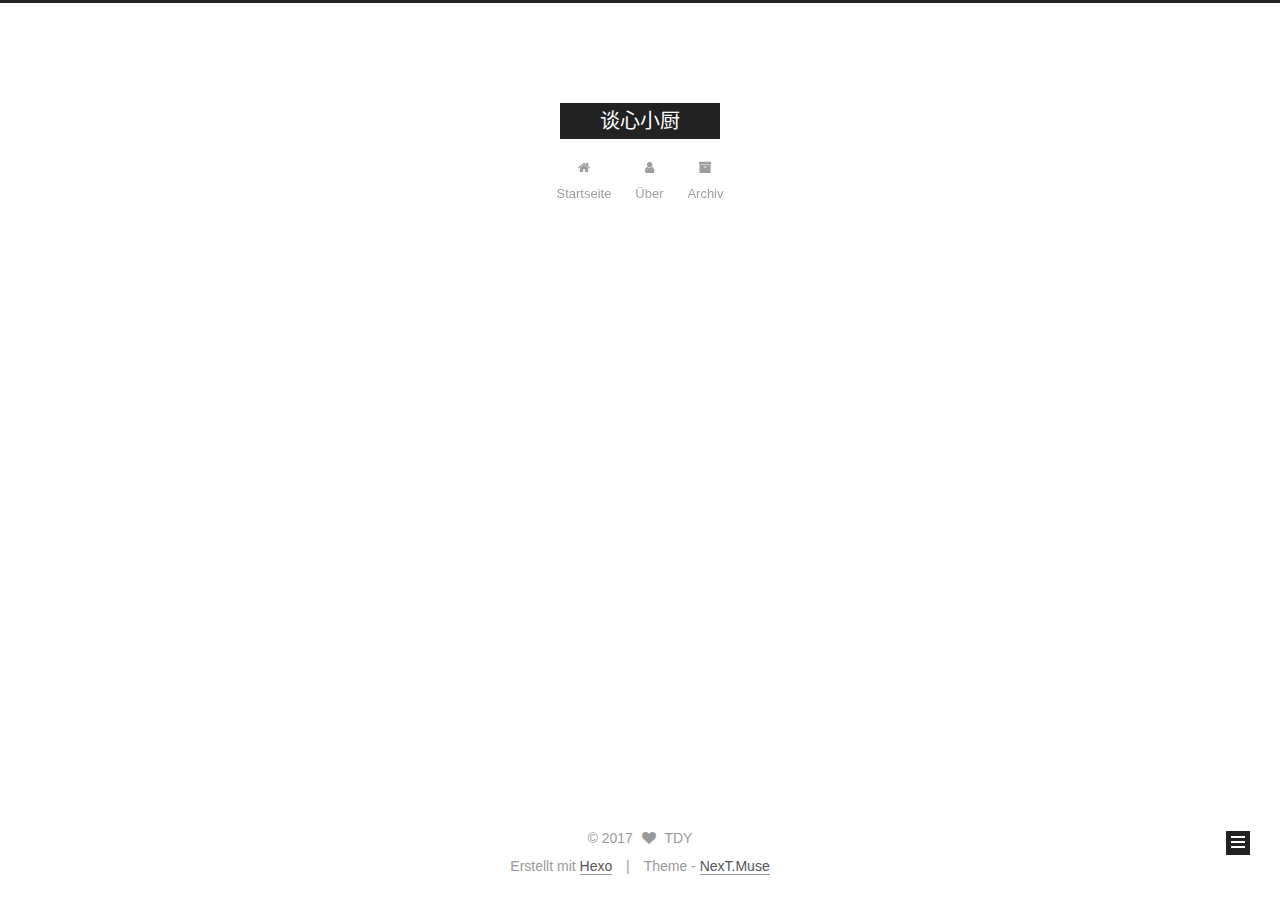
==== commit 422c54ca: "Site updated: 2017-07-02 21:19:38" ====
--- a/index.html
+++ b/index.html
@@ -5,7 +5,7 @@
   
 
 
-<html class="theme-next muse use-motion" lang="zh">
+<html class="theme-next muse use-motion" lang="">
 <head>
   <meta charset="UTF-8"/>
 <meta http-equiv="X-UA-Compatible" content="IE=edge" />
@@ -15,6 +15,10 @@
 
 
 
+
+  
+  
+  <link rel="stylesheet" media="all" href="/lib/Han/dist/han.min.css?v=3.3">
 
 
 
@@ -153,7 +157,7 @@
 
 </head>
 
-<body itemscope itemtype="http://schema.org/WebPage" lang="zh">
+<body itemscope itemtype="http://schema.org/WebPage" lang="">
 
   
   
@@ -208,22 +212,22 @@
         </li>
       
         
+        <li class="menu-item menu-item-about">
+          <a href="/about/" rel="section">
+            
+              <i class="menu-item-icon fa fa-fw fa-user"></i> <br />
+            
+            Über
+          </a>
+        </li>
+      
+        
         <li class="menu-item menu-item-archives">
           <a href="/archives/" rel="section">
             
               <i class="menu-item-icon fa fa-fw fa-archive"></i> <br />
             
             Archiv
-          </a>
-        </li>
-      
-        
-        <li class="menu-item menu-item-tags">
-          <a href="/tags/" rel="section">
-            
-              <i class="menu-item-icon fa fa-fw fa-tags"></i> <br />
-            
-            Tags
           </a>
         </li>
       
@@ -256,7 +260,7 @@
   
 
   <article class="post post-type-normal " itemscope itemtype="http://schema.org/Article">
-    <link itemprop="mainEntityOfPage" href="http://yoursite.com/2017/07/02/hello-world/">
+    <link itemprop="mainEntityOfPage" href="http://yoursite.com/2017/07/02/laravel门面和服务提供者使用/">
 
     <span hidden itemprop="author" itemscope itemtype="http://schema.org/Person">
       <meta itemprop="name" content="TDY">
@@ -275,7 +279,7 @@
         
           <h1 class="post-title" itemprop="name headline">
                 
-                <a class="post-title-link" href="/2017/07/02/hello-world/" itemprop="url">Hello World</a></h1>
+                <a class="post-title-link" href="/2017/07/02/laravel门面和服务提供者使用/" itemprop="url">laravel门面和服务提供者使用</a></h1>
         
 
         <div class="post-meta">
@@ -287,7 +291,7 @@
               
                 <span class="post-meta-item-text">Veröffentlicht am</span>
               
-              <time title="Post created" itemprop="dateCreated datePublished" datetime="2017-07-02T14:38:02+08:00">
+              <time title="Post created" itemprop="dateCreated datePublished" datetime="2017-07-02T15:45:18+08:00">
                 2017-07-02
               </time>
             
@@ -316,25 +320,21 @@
       </header>
     
 
-    <div class="post-body" itemprop="articleBody">
-
-      
-      
-
-      
-        
-          
-            <p>Welcome to <a href="https://hexo.io/" target="_blank" rel="external">Hexo</a>! This is your very first post. Check <a href="https://hexo.io/docs/" target="_blank" rel="external">documentation</a> for more info. If you get any problems when using Hexo, you can find the answer in <a href="https://hexo.io/docs/troubleshooting.html" target="_blank" rel="external">troubleshooting</a> or you can ask me on <a href="https://github.com/hexojs/hexo/issues" target="_blank" rel="external">GitHub</a>.</p>
-<h2 id="Quick-Start"><a href="#Quick-Start" class="headerlink" title="Quick Start"></a>Quick Start</h2><h3 id="Create-a-new-post"><a href="#Create-a-new-post" class="headerlink" title="Create a new post"></a>Create a new post</h3><figure class="highlight bash"><table><tr><td class="gutter"><pre><div class="line">1</div></pre></td><td class="code"><pre><div class="line">$ hexo new <span class="string">"My New Post"</span></div></pre></td></tr></table></figure>
-<p>More info: <a href="https://hexo.io/docs/writing.html" target="_blank" rel="external">Writing</a></p>
-<h3 id="Run-server"><a href="#Run-server" class="headerlink" title="Run server"></a>Run server</h3><figure class="highlight bash"><table><tr><td class="gutter"><pre><div class="line">1</div></pre></td><td class="code"><pre><div class="line">$ hexo server</div></pre></td></tr></table></figure>
-<p>More info: <a href="https://hexo.io/docs/server.html" target="_blank" rel="external">Server</a></p>
-<h3 id="Generate-static-files"><a href="#Generate-static-files" class="headerlink" title="Generate static files"></a>Generate static files</h3><figure class="highlight bash"><table><tr><td class="gutter"><pre><div class="line">1</div></pre></td><td class="code"><pre><div class="line">$ hexo generate</div></pre></td></tr></table></figure>
-<p>More info: <a href="https://hexo.io/docs/generating.html" target="_blank" rel="external">Generating</a></p>
-<h3 id="Deploy-to-remote-sites"><a href="#Deploy-to-remote-sites" class="headerlink" title="Deploy to remote sites"></a>Deploy to remote sites</h3><figure class="highlight bash"><table><tr><td class="gutter"><pre><div class="line">1</div></pre></td><td class="code"><pre><div class="line">$ hexo deploy</div></pre></td></tr></table></figure>
-<p>More info: <a href="https://hexo.io/docs/deployment.html" target="_blank" rel="external">Deployment</a></p>
-
-          
+    <div class="post-body han-init-context" itemprop="articleBody">
+
+      
+      
+
+      
+        
+          <p>&nbsp;&nbsp;&nbsp;&nbsp;关于laravel门面和服务提供者使用的一点见解，门面之词，不足之处，还请多多指教。</p>
+          <!--noindex-->
+          <div class="post-button text-center">
+            <a class="btn" href="/2017/07/02/laravel门面和服务提供者使用/#more" rel="contents">
+              Weiterlesen &raquo;
+            </a>
+          </div>
+          <!--/noindex-->
         
       
     </div>
--- a/lib/Han/dist/han.min.css
+++ b/lib/Han/dist/han.min.css
@@ -0,0 +1,6 @@
+@charset "UTF-8";
+
+/*! 漢字標準格式 v3.3.0 | MIT License | css.hanzi.co */
+/*! Han.css: the CSS typography framework optimised for Hanzi */
+
+progress,sub,sup{vertical-align:baseline}button,hr,input,select{overflow:visible}[type=checkbox],[type=radio],legend{box-sizing:border-box;padding:0}pre,textarea{overflow:auto}[zhuyin] [length="0"],article blockquote,article blockquote blockquote{margin-right:0}html{font-family:sans-serif;-ms-text-size-adjust:100%;-webkit-text-size-adjust:100%}body{margin:0}article,aside,details,figcaption,figure,footer,header,main,menu,nav,section,summary{display:block}audio,canvas,progress,video{display:inline-block}audio:not([controls]){display:none;height:0}[hidden],template{display:none}a{background-color:transparent;text-decoration:inherit}a:active,a:hover{outline-width:0}abbr[title]{border-bottom:none;text-decoration:underline;text-decoration:underline dotted}b,strong{font-weight:bolder}dfn{font-style:italic}h1{font-size:2em;margin:.67em 0}mark{background-color:#ff0;color:#000}small{font-size:80%}sub,sup{font-size:75%;line-height:0;position:relative}sub{bottom:-.25em}sup{top:-.5em}img{border-style:none}svg:not(:root){overflow:hidden}code,kbd,pre,samp{font-size:1em}figure{margin:1em 40px}hr{box-sizing:content-box;height:0}button,input,select,textarea{font:inherit;margin:0}optgroup{font-weight:700}button,select{text-transform:none}[type=button],[type=reset],[type=submit],button{cursor:pointer}[disabled]{cursor:default}[type=reset],[type=submit],button,html [type=button]{-webkit-appearance:button}button::-moz-focus-inner,input::-moz-focus-inner{border:0;padding:0}button:-moz-focusring,input:-moz-focusring{outline:ButtonText dotted 1px}fieldset{border:1px solid silver;margin:0 2px;padding:.35em .625em .75em}legend{color:inherit;display:table;max-width:100%;white-space:normal}[type=number]::-webkit-inner-spin-button,[type=number]::-webkit-outer-spin-button{height:auto}[type=search]{-webkit-appearance:textfield}[type=search]::-webkit-search-cancel-button,[type=search]::-webkit-search-decoration{-webkit-appearance:none}html{line-height:1.3;-webkit-font-smoothing:subpixel-antialiased}ol,ul{padding-left:2em}blockquote,figure{margin-left:2em;margin-right:2em}address,cite:lang(ja),cite:lang(zh),i:lang(ja),i:lang(zh),var:lang(ja),var:lang(zh){font-style:inherit}pre{white-space:pre;word-wrap:normal}em:lang(ja),em:lang(zh){-moz-text-emphasis:filled circle;-webkit-text-emphasis:filled circle;text-emphasis:filled circle;-moz-text-emphasis-position:under;-webkit-text-emphasis-position:under;text-emphasis-position:under;font-style:inherit;border-bottom:2px dotted;padding-bottom:.05em;border-bottom-width:-webkit-calc(0px);padding-bottom:-webkit-calc(0px)}em:lang(ja){-moz-text-emphasis:filled sesame;-webkit-text-emphasis:filled sesame;text-emphasis:filled sesame;-moz-text-emphasis-position:over;-webkit-text-emphasis-position:over;text-emphasis-position:over}dfn:lang(ja),dfn:lang(zh){font-style:inherit;font-weight:bolder}q,q:lang(en),q:lang(zh-CN){quotes:"\201c" "\201d" "\2018" "\2019" "\201c" "\201d" "\2018" "\2019" "\201c" "\201d" "\2018" "\2019"}q:lang(zh){quotes:"\300c" "\300d" "\300e" "\300f" "\300c" "\300d" "\300e" "\300f" "\300c" "\300d" "\300e" "\300f"}q:lang(en-GB){quotes:"\2018" "\2019" "\201c" "\201d" "\2018" "\2019" "\201c" "\201d" "\2018" "\2019" "\201c" "\201d"}q:before{content:open-quote}q:after{content:close-quote}q:lang(ja):after,q:lang(ja):before{content:none}code,kbd,pre,samp{font-family:monospace,monospace,sans-serif}.han-js-rendered del+del.adjacent,.han-js-rendered del+s.adjacent,.han-js-rendered ins.adjacent,.han-js-rendered s+del.adjacent,.han-js-rendered s+s.adjacent,.han-js-rendered u.adjacent,del+del,del+s,ins+ins,ins+u,s+del,s+s,u+ins,u+u{margin-left:.125em}ins,u{padding-bottom:.05em;border-bottom:1px solid;text-decoration:none}ruby rtc rt{display:inline;font-size:inherit}ruby.mps,ruby.zhuyin{display:ruby;-webkit-ruby-position:inter-character;ruby-position:inter-character}ruby.mps>rt,ruby.zhuyin>rt{-moz-transform:scale(.8);-ms-transform:scale(.8);-webkit-transform:scale(.8);transform:scale(.8);-moz-transform-origin:left center;-ms-transform-origin:left center;-webkit-transform-origin:left center;transform-origin:left center;font-size:.5em}ruby.mps>rt:empty,ruby.zhuyin>rt:empty{display:none}.han-js-rendered del+del,.han-js-rendered del+s,.han-js-rendered ins+ins,.han-js-rendered ins+u,.han-js-rendered s+del,.han-js-rendered s+s,.han-js-rendered u+ins,.han-js-rendered u+u{margin-left:auto}.textemphasis $han-text-emphasis-pf h-jinze,.textemphasis em:lang(ja) h-jinze,.textemphasis em:lang(zh) h-jinze{display:inline}.han-js-rendered em:lang(ja),.han-js-rendered em:lang(zh){padding-bottom:auto;border-bottom-width:0}.no-textemphasis em:lang(ja),.no-textemphasis em:lang(zh){line-height:2}.no-textemphasis em:lang(ja) h-char,.no-textemphasis em:lang(zh) h-char{position:relative;font-style:inherit}.no-textemphasis em:lang(ja) h-char:after,.no-textemphasis em:lang(zh) h-char:after,[zhuyin] h-zhuyin{font-style:normal;font-weight:400;-moz-text-emphasis:none;-webkit-text-emphasis:none;text-emphasis:none;text-decoration:none;text-indent:0}.no-textemphasis em:lang(ja) h-char:after,.no-textemphasis em:lang(zh) h-char:after{-moz-transform:scale(.5);-ms-transform:scale(.5);-webkit-transform:scale(.5);transform:scale(.5);position:absolute;left:50%;top:0;margin-left:-250%;overflow:hidden;display:inline-block;height:1em;width:500%;line-height:1;text-align:center;font-family:Georgia,"Times New Roman",Arial ,!important}em:lang(ja) h-char.biaodian,em:lang(ja) h-char.punct,em:lang(zh) h-char.biaodian,em:lang(zh) h-char.punct{-moz-text-emphasis:none;-webkit-text-emphasis:none;text-emphasis:none}.no-textemphasis em:lang(ja) h-char.biaodian:after,.no-textemphasis em:lang(ja) h-char.punct:after,.no-textemphasis em:lang(zh) h-char.biaodian:after,.no-textemphasis em:lang(zh) h-char.punct:after{content:none!important}.no-textemphasis em:lang(zh) h-char:after{margin-top:1em;content:"\25cf"}.no-textemphasis em:lang(ja) h-char:after{margin-top:-.7em;content:"\fe45"}h-ruby.zhuyin h-zhuyin,ruby.mps h-zhuyin,ruby.zhuyin h-zhuyin{position:relative;letter-spacing:0}h-ruby.zhuyin h-diao,ruby.mps h-diao,ruby.zhuyin h-diao{position:absolute;right:-.9em;bottom:.5em;display:block;font-size:1.5em}h-ruby.zhuyin h-diao h-char,ruby.mps h-diao h-char,ruby.zhuyin h-diao h-char{-webkit-writing-mode:horizontal-tb;writing-mode:horizontal-tb}h-ruby.zhuyin [diao="˙"] h-diao,ruby.mps [diao="˙"] h-diao,ruby.zhuyin [diao="˙"] h-diao{top:-.3em;right:auto;bottom:auto;left:0;font-size:1em}h-ruby.zhuyin [diao="󳆴"] h-diao,h-ruby.zhuyin [diao="󳆵"] h-diao,h-ruby.zhuyin [diao="󳆶"] h-diao,h-ruby.zhuyin [diao="󳆷"] h-diao,h-ruby.zhuyin [diao^="ㆴ"] h-diao,h-ruby.zhuyin [diao^="ㆵ"] h-diao,h-ruby.zhuyin [diao^="ㆶ"] h-diao,h-ruby.zhuyin [diao^="ㆷ"] h-diao,ruby.mps [diao="󳆴"] h-diao,ruby.mps [diao="󳆵"] h-diao,ruby.mps [diao="󳆶"] h-diao,ruby.mps [diao="󳆷"] h-diao,ruby.mps [diao^="ㆴ"] h-diao,ruby.mps [diao^="ㆵ"] h-diao,ruby.mps [diao^="ㆶ"] h-diao,ruby.mps [diao^="ㆷ"] h-diao,ruby.zhuyin [diao="󳆴"] h-diao,ruby.zhuyin [diao="󳆵"] h-diao,ruby.zhuyin [diao="󳆶"] h-diao,ruby.zhuyin [diao="󳆷"] h-diao,ruby.zhuyin [diao^="ㆴ"] h-diao,ruby.zhuyin [diao^="ㆵ"] h-diao,ruby.zhuyin [diao^="ㆶ"] h-diao,ruby.zhuyin [diao^="ㆷ"] h-diao{right:-1em;bottom:-.125em;font-size:1em}h-ru[annotation]{position:relative;display:inline-table;border-collapse:collapse;border-spacing:0;line-height:1.1;text-align:center;vertical-align:1em}h-ru[annotation]>rt,h-ru[order="0"]>rt,h-ruby[rightangle][doubleline] h-ru[order="0"]>rt{display:table-header-group}h-ru[annotation]>h-ru[annotation]{vertical-align:-.1em}h-ru[annotation]>h-ru,h-ru[annotation]>rb,h-ru[annotation]>rt{line-height:1;text-align:center}h-ru[annotation]>rt{height:1em;font-size:.5em;white-space:nowrap;word-break:normal}h-ru[annotation]>rt:after,h-ru[annotation]>rt:before{content:"\2006"}h-ru[order="1"]>rt,h-ruby[rightangle] h-ru[order="0"]>rt,h-ruby[rightangle][doubleline] h-ru[order="1"]>rt{display:table-footer-group}[zhuyin],[zhuyin] h-zhuyin,[zhuyin] h-zhuyin>*,h-jinze,h-word{display:inline-block}h-ru[order="0"]>h-ru[order="1"]{vertical-align:.15em}h-ruby[rightangle][doubleline] h-ru[order="0"] rt{line-height:1.5}h-ruby[rightangle][doubleline] h-ru[annotation]{vertical-align:.5em}[zhuyin] h-zhuyin{line-height:normal;position:relative;height:1em;width:.4em;vertical-align:text-top}[zhuyin] h-zhuyin>*{-moz-transform:scale(.4);-ms-transform:scale(.4);-webkit-transform:scale(.4);transform:scale(.4);-moz-transform-origin:left top;-ms-transform-origin:left top;-webkit-transform-origin:left top;transform-origin:left top}[zhuyin] h-yin{position:absolute;left:0;height:1em;vertical-align:top;line-height:1}[zhuyin] h-diao{position:absolute;bottom:0;right:-.9em;line-height:1}[zhuyin] [length="0"] h-zhuyin,[zhuyin] h-diao:empty,[zhuyin] h-yin:empty{display:none}[zhuyin] [length="1"] h-yin{top:.3em}[zhuyin] [length="1"] h-diao{bottom:0}[zhuyin] [length="2"] h-yin{top:.05em}[zhuyin] [length="2"] h-diao{bottom:-.3em}[zhuyin] [length="3"] h-yin{top:-.05em;line-height:.85}[zhuyin] [length="3"] h-diao{bottom:-.35em}[zhuyin] [diao="˙"] h-diao{top:0;right:auto;bottom:auto;left:.06em}[zhuyin] [diao="˙"] [length="1"] h-diao{top:.15em}[zhuyin] [diao="˙"] [length="2"] h-diao{top:-.05em}[zhuyin] [diao="˙"] [length="3"] h-diao{top:-.2em}[zhuyin] [diao="˪"] h-diao,[zhuyin] [diao="˫"] h-diao{-moz-transform:scale(.6);-ms-transform:scale(.6);-webkit-transform:scale(.6);transform:scale(.6);-moz-transform-origin:left top;-ms-transform-origin:left top;-webkit-transform-origin:left top;transform-origin:left top}[zhuyin] [diao="󳆴"] h-diao,[zhuyin] [diao="󳆵"] h-diao,[zhuyin] [diao="󳆶"] h-diao,[zhuyin] [diao="󳆷"] h-diao,[zhuyin] [diao^="ㆴ"] h-diao,[zhuyin] [diao^="ㆵ"] h-diao,[zhuyin] [diao^="ㆶ"] h-diao,[zhuyin] [diao^="ㆷ"] h-diao{bottom:-.6em;margin-right:.3em}[zhuyin]{margin-right:.2em;line-height:1.8}[rightangle] h-ru[annotation]{vertical-align:0;line-height:1}[rightangle] rt:after{content:"";display:inline-block;width:1.2em}h-ru h-ru[zhuyin]{margin-top:-.4em;margin-bottom:-.2em;line-height:1.8}h-jinze,h-word{text-indent:0}@font-face{font-family:"Han Heiti";src:local("Hiragino Sans GB"),local("Lantinghei TC Extralight"),local("Lantinghei SC Extralight"),local(FZLTXHB--B51-0),local(FZLTZHK--GBK1-0),local(".PingFang SC Light"),local(".PingFang TC Light"),local(".PingFang-SC-Light"),local(".PingFang-TC-Light"),local(".PingFang SC"),local(".PingFang TC"),local("Heiti SC Light"),local(STHeitiSC-Light),local("Heiti SC"),local("Heiti TC Light"),local(STHeitiTC-Light),local("Heiti TC"),local("Microsoft Yahei"),local("Microsoft Jhenghei"),local("Noto Sans CJK KR"),local("Noto Sans CJK JP"),local("Noto Sans CJK SC"),local("Noto Sans CJK TC"),local("Source Han Sans K"),local("Source Han Sans KR"),local("Source Han Sans JP"),local("Source Han Sans CN"),local("Source Han Sans HK"),local("Source Han Sans TW"),local("Source Han Sans TWHK"),local("Droid Sans Fallback")}@font-face{unicode-range:U+4E00-9FFF,U+3400-4DB5,U+20000-2A6D6,U+2A700-2B734,U+2B740-2B81D,U+FA0E-FA0F,U+FA11,U+FA13-FA14,U+FA1F,U+FA21,U+FA23,U+FA24,U+FA27-FA29,U+3040-309F,U+30A0-30FF,U+3099-309E,U+FF66-FF9F,U+3007,U+31C0-31E3,U+2F00-2FD5,U+2E80-2EF3;font-family:"Han Heiti";src:local(YuGothic),local("Hiragino Kaku Gothic ProN"),local("Hiragino Kaku Gothic Pro")}@font-face{font-family:"Han Heiti CNS";src:local(".PingFang TC Light"),local(".PingFang-TC-Light"),local(".PingFang TC"),local("Heiti TC Light"),local(STHeitiTC-Light),local("Heiti TC"),local("Lantinghei TC Extralight"),local(FZLTXHB--B51-0),local("Lantinghei TC"),local("Microsoft Jhenghei"),local("Microsoft Yahei"),local("Noto Sans CJK TC"),local("Source Han Sans TC"),local("Source Han Sans TW"),local("Source Han Sans TWHK"),local("Source Han Sans HK"),local("Droid Sans Fallback")}@font-face{font-family:"Han Heiti GB";src:local("Hiragino Sans GB"),local(".PingFang SC Light"),local(".PingFang-SC-Light"),local(".PingFang SC"),local("Lantinghei SC Extralight"),local(FZLTXHK--GBK1-0),local("Lantinghei SC"),local("Heiti SC Light"),local(STHeitiSC-Light),local("Heiti SC"),local("Microsoft Yahei"),local("Noto Sans CJK SC"),local("Source Han Sans SC"),local("Source Han Sans CN"),local("Droid Sans Fallback")}@font-face{font-family:"Han Heiti";font-weight:600;src:local("Hiragino Sans GB W6"),local(HiraginoSansGB-W6),local("Lantinghei TC Demibold"),local("Lantinghei SC Demibold"),local(FZLTZHB--B51-0),local(FZLTZHK--GBK1-0),local(".PingFang-SC-Semibold"),local(".PingFang-TC-Semibold"),local("Heiti SC Medium"),local("STHeitiSC-Medium"),local("Heiti SC"),local("Heiti TC Medium"),local("STHeitiTC-Medium"),local("Heiti TC"),local("Microsoft YaHei Bold"),local("Microsoft Jhenghei Bold"),local(MicrosoftYaHei-Bold),local(MicrosoftJhengHeiBold),local("Microsoft YaHei"),local("Microsoft Jhenghei"),local("Noto Sans CJK KR Bold"),local("Noto Sans CJK JP Bold"),local("Noto Sans CJK SC Bold"),local("Noto Sans CJK TC Bold"),local(NotoSansCJKkr-Bold),local(NotoSansCJKjp-Bold),local(NotoSansCJKsc-Bold),local(NotoSansCJKtc-Bold),local("Source Han Sans K Bold"),local(SourceHanSansK-Bold),local("Source Han Sans K"),local("Source Han Sans KR Bold"),local("Source Han Sans JP Bold"),local("Source Han Sans CN Bold"),local("Source Han Sans HK Bold"),local("Source Han Sans TW Bold"),local("Source Han Sans TWHK Bold"),local("SourceHanSansKR-Bold"),local("SourceHanSansJP-Bold"),local("SourceHanSansCN-Bold"),local("SourceHanSansHK-Bold"),local("SourceHanSansTW-Bold"),local("SourceHanSansTWHK-Bold"),local("Source Han Sans KR"),local("Source Han Sans CN"),local("Source Han Sans HK"),local("Source Han Sans TW"),local("Source Han Sans TWHK")}@font-face{unicode-range:U+4E00-9FFF,U+3400-4DB5,U+20000-2A6D6,U+2A700-2B734,U+2B740-2B81D,U+FA0E-FA0F,U+FA11,U+FA13-FA14,U+FA1F,U+FA21,U+FA23,U+FA24,U+FA27-FA29,U+3040-309F,U+30A0-30FF,U+3099-309E,U+FF66-FF9F,U+3007,U+31C0-31E3,U+2F00-2FD5,U+2E80-2EF3;font-family:"Han Heiti";font-weight:600;src:local("YuGothic Bold"),local("Hiragino Kaku Gothic ProN W6"),local("Hiragino Kaku Gothic Pro W6"),local(YuGo-Bold),local(HiraKakuProN-W6),local(HiraKakuPro-W6)}@font-face{font-family:"Han Heiti CNS";font-weight:600;src:local(".PingFang TC Semibold"),local(".PingFang-TC-Semibold"),local("Heiti TC Medium"),local("STHeitiTC-Medium"),local("Heiti TC"),local("Lantinghei TC Demibold"),local(FZLTXHB--B51-0),local("Microsoft Jhenghei Bold"),local(MicrosoftJhengHeiBold),local("Microsoft Jhenghei"),local("Microsoft YaHei Bold"),local(MicrosoftYaHei-Bold),local("Noto Sans CJK TC Bold"),local(NotoSansCJKtc-Bold),local("Noto Sans CJK TC"),local("Source Han Sans TC Bold"),local("SourceHanSansTC-Bold"),local("Source Han Sans TC"),local("Source Han Sans TW Bold"),local("SourceHanSans-TW"),local("Source Han Sans TW"),local("Source Han Sans TWHK Bold"),local("SourceHanSans-TWHK"),local("Source Han Sans TWHK"),local("Source Han Sans HK"),local("SourceHanSans-HK"),local("Source Han Sans HK")}@font-face{font-family:"Han Heiti GB";font-weight:600;src:local("Hiragino Sans GB W6"),local(HiraginoSansGB-W6),local(".PingFang SC Semibold"),local(".PingFang-SC-Semibold"),local("Lantinghei SC Demibold"),local(FZLTZHK--GBK1-0),local("Heiti SC Medium"),local("STHeitiSC-Medium"),local("Heiti SC"),local("Microsoft YaHei Bold"),local(MicrosoftYaHei-Bold),local("Microsoft YaHei"),local("Noto Sans CJK SC Bold"),local(NotoSansCJKsc-Bold),local("Noto Sans CJK SC"),local("Source Han Sans SC Bold"),local("SourceHanSansSC-Bold"),local("Source Han Sans CN Bold"),local("SourceHanSansCN-Bold"),local("Source Han Sans SC"),local("Source Han Sans CN")}@font-face{font-family:"Han Heiti";src:local("Hiragino Sans GB"),local("Lantinghei TC Extralight"),local("Lantinghei SC Extralight"),local(FZLTXHB--B51-0),local(FZLTZHK--GBK1-0),local(".PingFang SC Light"),local(".PingFang TC Light"),local(".PingFang-SC-Light"),local(".PingFang-TC-Light"),local(".PingFang SC"),local(".PingFang TC"),local("Heiti SC Light"),local("STHeitiSC-Light"),local("Heiti SC"),local("Heiti TC Light"),local("STHeitiTC-Light"),local("Heiti TC"),local("Microsoft Yahei"),local("Microsoft Jhenghei"),local("Noto Sans CJK KR"),local("Noto Sans CJK JP"),local("Noto Sans CJK SC"),local("Noto Sans CJK TC"),local("Source Han Sans K"),local("Source Han Sans KR"),local("Source Han Sans JP"),local("Source Han Sans CN"),local("Source Han Sans HK"),local("Source Han Sans TW"),local("Source Han Sans TWHK"),local("Droid Sans Fallback");unicode-range:U+270C}@font-face{font-family:"Han Heiti";font-weight:600;src:local("Hiragino Sans GB W6"),local(HiraginoSansGB-W6),local("Lantinghei TC Demibold"),local("Lantinghei SC Demibold"),local(FZLTZHB--B51-0),local(FZLTZHK--GBK1-0),local(".PingFang-SC-Semibold"),local(".PingFang-TC-Semibold"),local("Heiti SC Medium"),local("STHeitiSC-Medium"),local("Heiti SC"),local("Heiti TC Medium"),local("STHeitiTC-Medium"),local("Heiti TC"),local("Microsoft YaHei Bold"),local("Microsoft Jhenghei Bold"),local(MicrosoftYaHei-Bold),local(MicrosoftJhengHeiBold),local("Microsoft YaHei"),local("Microsoft Jhenghei"),local("Noto Sans CJK KR Bold"),local("Noto Sans CJK JP Bold"),local("Noto Sans CJK SC Bold"),local("Noto Sans CJK TC Bold"),local(NotoSansCJKkr-Bold),local(NotoSansCJKjp-Bold),local(NotoSansCJKsc-Bold),local(NotoSansCJKtc-Bold),local("Source Han Sans K Bold"),local(SourceHanSansK-Bold),local("Source Han Sans K"),local("Source Han Sans KR Bold"),local("Source Han Sans JP Bold"),local("Source Han Sans CN Bold"),local("Source Han Sans HK Bold"),local("Source Han Sans TW Bold"),local("Source Han Sans TWHK Bold"),local("SourceHanSansKR-Bold"),local("SourceHanSansJP-Bold"),local("SourceHanSansCN-Bold"),local("SourceHanSansHK-Bold"),local("SourceHanSansTW-Bold"),local("SourceHanSansTWHK-Bold"),local("Source Han Sans KR"),local("Source Han Sans CN"),local("Source Han Sans HK"),local("Source Han Sans TW"),local("Source Han Sans TWHK");unicode-range:U+270C}@font-face{font-family:"Han Songti";src:local("Songti SC Regular"),local(STSongti-SC-Regular),local("Songti SC"),local("Songti TC Regular"),local(STSongti-TC-Regular),local("Songti TC"),local(STSong),local("Lisong Pro"),local(SimSun),local(PMingLiU)}@font-face{unicode-range:U+4E00-9FFF,U+3400-4DB5,U+20000-2A6D6,U+2A700-2B734,U+2B740-2B81D,U+FA0E-FA0F,U+FA11,U+FA13-FA14,U+FA1F,U+FA21,U+FA23,U+FA24,U+FA27-FA29,U+3040-309F,U+30A0-30FF,U+3099-309E,U+FF66-FF9F,U+3007,U+31C0-31E3,U+2F00-2FD5,U+2E80-2EF3;font-family:"Han Songti";src:local(YuMincho),local("Hiragino Mincho ProN"),local("Hiragino Mincho Pro"),local("MS Mincho")}@font-face{font-family:"Han Songti CNS";src:local("Songti TC Regular"),local(STSongti-TC-Regular),local("Songti TC"),local("Lisong Pro"),local("Songti SC Regular"),local(STSongti-SC-Regular),local("Songti SC"),local(STSong),local(PMingLiU),local(SimSun)}@font-face{font-family:"Han Songti GB";src:local("Songti SC Regular"),local(STSongti-SC-Regular),local("Songti SC"),local(STSong),local(SimSun),local(PMingLiU)}@font-face{font-family:"Han Songti";font-weight:600;src:local("STSongti SC Bold"),local("STSongti TC Bold"),local(STSongti-SC-Bold),local(STSongti-TC-Bold),local("STSongti SC"),local("STSongti TC")}@font-face{unicode-range:U+4E00-9FFF,U+3400-4DB5,U+20000-2A6D6,U+2A700-2B734,U+2B740-2B81D,U+FA0E-FA0F,U+FA11,U+FA13-FA14,U+FA1F,U+FA21,U+FA23,U+FA24,U+FA27-FA29,U+3040-309F,U+30A0-30FF,U+3099-309E,U+FF66-FF9F,U+3007,U+31C0-31E3,U+2F00-2FD5,U+2E80-2EF3;font-family:"Han Songti";font-weight:600;src:local("YuMincho Demibold"),local("Hiragino Mincho ProN W6"),local("Hiragino Mincho Pro W6"),local(YuMin-Demibold),local(HiraMinProN-W6),local(HiraMinPro-W6),local(YuMincho),local("Hiragino Mincho ProN"),local("Hiragino Mincho Pro")}@font-face{font-family:"Han Songti CNS";font-weight:600;src:local("STSongti TC Bold"),local("STSongti SC Bold"),local(STSongti-TC-Bold),local(STSongti-SC-Bold),local("STSongti TC"),local("STSongti SC")}@font-face{font-family:"Han Songti GB";font-weight:600;src:local("STSongti SC Bold"),local(STSongti-SC-Bold),local("STSongti SC")}@font-face{font-family:"Han Songti";src:local("Songti SC Regular"),local(STSongti-SC-Regular),local("Songti SC"),local("Songti TC Regular"),local(STSongti-TC-Regular),local("Songti TC"),local(STSongti),local("Lisong Pro"),local("MS Mincho"),local(SimSun),local(PMingLiU);unicode-range:U+270C}@font-face{font-family:"Han Songti";font-weight:600;src:local("Songti TC Bold"),local("Songti SC Bold"),local(STSongti-TC-Bold),local(STSongti-SC-Bold),local("Songti TC"),local("Songti SC");unicode-range:U+270C}@font-face{font-family:"Han Songti CNS";src:local("Songti TC Regular"),local("Lisong Pro"),local("Songti TC"),local("Songti SC Regular"),local(STSong),local("Songti SC"),local("MS Mincho"),local(PMingLiU),local(SimSun);unicode-range:U+270C}@font-face{font-family:"Han Songti CNS";font-weight:600;src:local("Songti TC Bold"),local("Songti SC Bold"),local(STSongti-TC-Bold),local(STSongti-SC-Bold),local("Songti TC"),local("Songti SC");unicode-range:U+270C}@font-face{font-family:"Han Songti GB";src:local("Songti SC"),local(STSong),local(SimSun);unicode-range:U+270C}@font-face{font-family:"Han Songti GB";font-weight:600;src:local("Songti SC Bold"),local(STSongti-SC-Bold),local("Songti SC");unicode-range:U+270C}@font-face{font-family:cursive;src:local("Kaiti TC Regular"),local(STKaiTi-TC-Regular),local("Kaiti TC"),local("Kaiti SC"),local(STKaiti),local(BiauKai),local("標楷體"),local(DFKaiShu-SB-Estd-BF),local(Kaiti),local(DFKai-SB)}@font-face{unicode-range:U+4E00-9FFF,U+3400-4DB5,U+20000-2A6D6,U+2A700-2B734,U+2B740-2B81D,U+FA0E-FA0F,U+FA11,U+FA13-FA14,U+FA1F,U+FA21,U+FA23,U+FA24,U+FA27-FA29,U+3040-309F,U+30A0-30FF,U+3099-309E,U+FF66-FF9F,U+3007,U+31C0-31E3,U+2F00-2FD5,U+2E80-2EF3;font-family:"Han Kaiti";src:local("Kaiti TC Regular"),local(STKaiTi-TC-Regular),local("Kaiti TC"),local("Kaiti SC"),local(STKaiti),local(BiauKai),local("標楷體"),local(DFKaiShu-SB-Estd-BF),local(Kaiti),local(DFKai-SB)}@font-face{unicode-range:U+4E00-9FFF,U+3400-4DB5,U+20000-2A6D6,U+2A700-2B734,U+2B740-2B81D,U+FA0E-FA0F,U+FA11,U+FA13-FA14,U+FA1F,U+FA21,U+FA23,U+FA24,U+FA27-FA29,U+3040-309F,U+30A0-30FF,U+3099-309E,U+FF66-FF9F,U+3007,U+31C0-31E3,U+2F00-2FD5,U+2E80-2EF3;font-family:"Han Kaiti CNS";src:local(BiauKai),local("標楷體"),local(DFKaiShu-SB-Estd-BF),local("Kaiti TC Regular"),local(STKaiTi-TC-Regular),local("Kaiti TC")}@font-face{unicode-range:U+4E00-9FFF,U+3400-4DB5,U+20000-2A6D6,U+2A700-2B734,U+2B740-2B81D,U+FA0E-FA0F,U+FA11,U+FA13-FA14,U+FA1F,U+FA21,U+FA23,U+FA24,U+FA27-FA29,U+3040-309F,U+30A0-30FF,U+3099-309E,U+FF66-FF9F,U+3007,U+31C0-31E3,U+2F00-2FD5,U+2E80-2EF3;font-family:"Han Kaiti GB";src:local("Kaiti SC Regular"),local(STKaiTi-SC-Regular),local("Kaiti SC"),local(STKaiti),local(Kai),local(Kaiti),local(DFKai-SB)}@font-face{font-family:cursive;font-weight:600;src:local("Kaiti TC Bold"),local(STKaiTi-TC-Bold),local("Kaiti SC Bold"),local(STKaiti-SC-Bold),local("Kaiti TC"),local("Kaiti SC")}@font-face{font-family:"Han Kaiti";font-weight:600;src:local("Kaiti TC Bold"),local(STKaiTi-TC-Bold),local("Kaiti SC Bold"),local(STKaiti-SC-Bold),local("Kaiti TC"),local("Kaiti SC")}@font-face{font-family:"Han Kaiti CNS";font-weight:600;src:local("Kaiti TC Bold"),local(STKaiTi-TC-Bold),local("Kaiti TC")}@font-face{font-family:"Han Kaiti GB";font-weight:600;src:local("Kaiti SC Bold"),local(STKaiti-SC-Bold)}@font-face{unicode-range:U+4E00-9FFF,U+3400-4DB5,U+20000-2A6D6,U+2A700-2B734,U+2B740-2B81D,U+FA0E-FA0F,U+FA11,U+FA13-FA14,U+FA1F,U+FA21,U+FA23,U+FA24,U+FA27-FA29,U+3040-309F,U+30A0-30FF,U+3099-309E,U+FF66-FF9F,U+3007,U+31C0-31E3,U+2F00-2FD5,U+2E80-2EF3;font-family:"Han Fangsong";src:local(STFangsong),local(FangSong)}@font-face{unicode-range:U+4E00-9FFF,U+3400-4DB5,U+20000-2A6D6,U+2A700-2B734,U+2B740-2B81D,U+FA0E-FA0F,U+FA11,U+FA13-FA14,U+FA1F,U+FA21,U+FA23,U+FA24,U+FA27-FA29,U+3040-309F,U+30A0-30FF,U+3099-309E,U+FF66-FF9F,U+3007,U+31C0-31E3,U+2F00-2FD5,U+2E80-2EF3;font-family:"Han Fangsong CNS";src:local(STFangsong),local(FangSong)}@font-face{unicode-range:U+4E00-9FFF,U+3400-4DB5,U+20000-2A6D6,U+2A700-2B734,U+2B740-2B81D,U+FA0E-FA0F,U+FA11,U+FA13-FA14,U+FA1F,U+FA21,U+FA23,U+FA24,U+FA27-FA29,U+3040-309F,U+30A0-30FF,U+3099-309E,U+FF66-FF9F,U+3007,U+31C0-31E3,U+2F00-2FD5,U+2E80-2EF3;font-family:"Han Fangsong GB";src:local(STFangsong),local(FangSong)}@font-face{font-family:"Biaodian Sans";src:local("Hiragino Sans GB"),local("Heiti SC"),local(STHeiti),local("MS Gothic"),local(SimSun);unicode-range:U+FF0E}@font-face{font-family:"Biaodian Serif";src:local("Hiragino Mincho ProN"),local("Hiragino Mincho Pro"),local("Songti SC"),local(STSong),local(SimSun);unicode-range:U+FF0E}@font-face{font-family:"Biaodian Pro Sans";src:local("Hiragino Sans GB"),local("Heiti SC"),local(STHeiti),local("MS Gothic"),local(SimSun);unicode-range:U+FF0E}@font-face{font-family:"Biaodian Pro Serif";src:local("Hiragino Mincho ProN"),local("Hiragino Mincho Pro"),local("Songti SC"),local(STSong),local(SimSun);unicode-range:U+FF0E}@font-face{font-family:"Biaodian Pro Sans CNS";src:local("Hiragino Sans GB"),local("Heiti SC"),local(STHeiti),local("MS Gothic"),local(SimSun);unicode-range:U+FF0E}@font-face{font-family:"Biaodian Pro Serif CNS";src:local("Hiragino Mincho ProN"),local("Hiragino Mincho Pro"),local("Songti SC"),local(STSong),local(SimSun);unicode-range:U+FF0E}@font-face{font-family:"Biaodian Pro Sans GB";src:local("Hiragino Sans GB"),local("Heiti SC"),local(STHeiti),local("MS Gothic"),local(SimSun);unicode-range:U+FF0E}@font-face{font-family:"Biaodian Pro Serif GB";src:local("Hiragino Mincho ProN"),local("Hiragino Mincho Pro"),local("Songti SC"),local(STSong),local(SimSun);unicode-range:U+FF0E}@font-face{font-family:"Biaodian Sans";src:local("Hiragino Sans GB"),local("Heiti SC"),local(STHeiti),local(SimSun);unicode-range:U+00B7}@font-face{font-family:"Biaodian Serif";src:local("Songti SC"),local(STSong),local("Heiti SC"),local(SimSun);unicode-range:U+00B7}@font-face{font-family:"Biaodian Pro Sans";src:local("Hiragino Sans GB"),local("Heiti SC"),local(STHeiti),local(SimSun);unicode-range:U+00B7}@font-face{font-family:"Biaodian Pro Serif";src:local("Songti SC"),local(STSong),local("Heiti SC"),local(SimSun);unicode-range:U+00B7}@font-face{font-family:"Biaodian Pro Sans CNS";src:local("Hiragino Sans GB"),local("Heiti SC"),local(STHeiti),local(SimSun);unicode-range:U+00B7}@font-face{font-family:"Biaodian Pro Serif CNS";src:local("Songti SC"),local(STSong),local("Heiti SC"),local(SimSun);unicode-range:U+00B7}@font-face{font-family:"Biaodian Pro Sans GB";src:local("Hiragino Sans GB"),local("Heiti SC"),local(STHeiti),local(SimSun);unicode-range:U+00B7}@font-face{font-family:"Biaodian Pro Serif GB";src:local("Songti SC"),local(STSong),local("Heiti SC"),local(SimSun);unicode-range:U+00B7}@font-face{font-family:"Biaodian Sans";src:url(./font/han.woff?v3.3.0) format("woff"),url(./font/han.otf?v3.3.0) format("opentype"),local("Hiragino Sans GB"),local("Hiragino Kaku Gothic ProN"),local("Hiragino Kaku Gothic Pro"),local("Microsoft Yahei"),local(SimSun);unicode-range:U+2014}@font-face{font-family:"Biaodian Serif";src:url(./font/han.woff?v3.3.0) format("woff"),url(./font/han.otf?v3.3.0) format("opentype"),local("Hiragino Mincho ProN"),local("Hiragino Mincho Pro"),local("Songti SC"),local(STSong),local("Microsoft Yahei"),local(SimSun);unicode-range:U+2014}@font-face{font-family:"Yakumono Sans";src:url(./font/han.woff?v3.3.0) format("woff"),url(./font/han.otf?v3.3.0) format("opentype"),local("Hiragino Kaku Gothic ProN"),local("Hiragino Kaku Gothic Pro"),local("Arial Unicode MS"),local("MS Gothic");unicode-range:U+2014}@font-face{font-family:"Yakumono Serif";src:url(./font/han.woff?v3.3.0) format("woff"),url(./font/han.otf?v3.3.0) format("opentype"),local("Hiragino Mincho ProN"),local("Hiragino Mincho Pro"),local("MS Mincho"),local("Microsoft Yahei");unicode-range:U+2014}@font-face{font-family:"Biaodian Pro Sans";src:url(./font/han.woff?v3.3.0) format("woff"),url(./font/han.otf?v3.3.0) format("opentype"),local("Hiragino Sans GB"),local("Hiragino Kaku Gothic ProN"),local("Hiragino Kaku Gothic Pro"),local("Microsoft Yahei"),local(SimSun);unicode-range:U+2014}@font-face{font-family:"Biaodian Pro Serif";src:url(./font/han.woff?v3.3.0) format("woff"),url(./font/han.otf?v3.3.0) format("opentype"),local("Hiragino Mincho ProN"),local("Hiragino Mincho Pro"),local("Songti SC"),local(STSong),local("Microsoft Yahei"),local(SimSun);unicode-range:U+2014}@font-face{font-family:"Biaodian Pro Sans CNS";src:url(./font/han.woff?v3.3.0) format("woff"),url(./font/han.otf?v3.3.0) format("opentype"),local("Hiragino Sans GB"),local("Hiragino Kaku Gothic ProN"),local("Hiragino Kaku Gothic Pro"),local("Microsoft Yahei"),local(SimSun);unicode-range:U+2014}@font-face{font-family:"Biaodian Pro Serif CNS";src:url(./font/han.woff?v3.3.0) format("woff"),url(./font/han.otf?v3.3.0) format("opentype"),local("Hiragino Mincho ProN"),local("Hiragino Mincho Pro"),local("Songti SC"),local(STSong),local("Microsoft Yahei"),local(SimSun);unicode-range:U+2014}@font-face{font-family:"Biaodian Pro Sans GB";src:url(./font/han.woff?v3.3.0) format("woff"),url(./font/han.otf?v3.3.0) format("opentype"),local("Hiragino Sans GB"),local("Hiragino Kaku Gothic ProN"),local("Hiragino Kaku Gothic Pro"),local("Microsoft Yahei"),local(SimSun);unicode-range:U+2014}@font-face{font-family:"Biaodian Pro Serif GB";src:url(./font/han.woff?v3.3.0) format("woff"),url(./font/han.otf?v3.3.0) format("opentype"),local("Hiragino Mincho ProN"),local("Hiragino Mincho Pro"),local("Songti SC"),local(STSong),local("Microsoft Yahei"),local(SimSun);unicode-range:U+2014}@font-face{font-family:"Biaodian Sans";src:url(./font/han.woff?v3.3.0) format("woff"),url(./font/han.otf?v3.3.0) format("opentype"),local("Hiragino Sans GB"),local("Hiragino Kaku Gothic ProN"),local("Hiragino Kaku Gothic Pro"),local(Meiryo),local("MS Gothic"),local(SimSun),local(PMingLiU);unicode-range:U+2026}@font-face{font-family:"Biaodian Serif";src:url(./font/han.woff?v3.3.0) format("woff"),url(./font/han.otf?v3.3.0) format("opentype"),local("Hiragino Mincho ProN"),local("Hiragino Mincho Pro"),local("Songti SC"),local("MS Mincho"),local(SimSun),local(PMingLiU);unicode-range:U+2026}@font-face{font-family:"Yakumono Sans";src:url(./font/han.woff?v3.3.0) format("woff"),url(./font/han.otf?v3.3.0) format("opentype"),local("Hiragino Kaku Gothic ProN"),local("Hiragino Kaku Gothic Pro"),local(Meiryo),local("MS Gothic");unicode-range:U+2026}@font-face{font-family:"Yakumono Serif";src:url(./font/han.woff?v3.3.0) format("woff"),url(./font/han.otf?v3.3.0) format("opentype"),local("Hiragino Mincho ProN"),local("Hiragino Mincho Pro"),local("MS Mincho");unicode-range:U+2026}@font-face{font-family:"Biaodian Pro Sans";src:url(./font/han.woff?v3.3.0) format("woff"),url(./font/han.otf?v3.3.0) format("opentype"),local("Hiragino Sans GB"),local("Hiragino Kaku Gothic ProN"),local("Hiragino Kaku Gothic Pro"),local(SimSun),local(PMingLiU);unicode-range:U+2026}@font-face{font-family:"Biaodian Pro Serif";src:url(./font/han.woff?v3.3.0) format("woff"),url(./font/han.otf?v3.3.0) format("opentype"),local("Hiragino Mincho ProN"),local("Hiragino Mincho Pro"),local("Songti SC"),local(SimSun),local(PMingLiU);unicode-range:U+2026}@font-face{font-family:"Biaodian Pro Sans CNS";src:url(./font/han.woff?v3.3.0) format("woff"),url(./font/han.otf?v3.3.0) format("opentype"),local("Hiragino Sans GB"),local("Hiragino Kaku Gothic ProN"),local("Hiragino Kaku Gothic Pro"),local(SimSun),local(PMingLiU);unicode-range:U+2026}@font-face{font-family:"Biaodian Pro Serif CNS";src:url(./font/han.woff?v3.3.0) format("woff"),url(./font/han.otf?v3.3.0) format("opentype"),local("Hiragino Mincho ProN"),local("Hiragino Mincho Pro"),local("Songti SC"),local(STSongti),local(SimSun),local(PMingLiU);unicode-range:U+2026}@font-face{font-family:"Biaodian Pro Sans GB";src:url(./font/han.woff?v3.3.0) format("woff"),url(./font/han.otf?v3.3.0) format("opentype"),local("Hiragino Sans GB"),local("Hiragino Kaku Gothic ProN"),local("Hiragino Kaku Gothic Pro"),local(SimSun),local(PMingLiU);unicode-range:U+2026}@font-face{font-family:"Biaodian Pro Serif GB";src:url(./font/han.woff?v3.3.0) format("woff"),url(./font/han.otf?v3.3.0) format("opentype"),local("Hiragino Mincho ProN"),local("Hiragino Mincho Pro"),local("Songti SC"),local(STSongti),local(SimSun),local(PMingLiU);unicode-range:U+2026}@font-face{font-family:"Biaodian Pro Sans GB";src:local("Hiragino Sans GB"),local("Heiti SC"),local(STHeiti),local(SimSun),local(PMingLiU);unicode-range:U+201C-201D,U+2018-2019}@font-face{font-family:"Biaodian Pro Sans GB";font-weight:700;src:local("Hiragino Sans GB"),local("Heiti SC"),local(STHeiti),local(SimSun),local(PMingLiU);unicode-range:U+201C-201D,U+2018-2019}@font-face{font-family:"Biaodian Pro Serif GB";src:local("Lisong Pro"),local("Heiti SC"),local(STHeiti),local(SimSun),local(PMingLiU);unicode-range:U+201C-201D,U+2018-2019}@font-face{font-family:"Biaodian Pro Serif GB";font-weight:700;src:local("Lisong Pro"),local("Heiti SC"),local(STHeiti),local(SimSun),local(PMingLiU);unicode-range:U+201C-201D,U+2018-2019}@font-face{font-family:"Biaodian Sans";src:local(Georgia),local("Times New Roman"),local(Arial),local("Droid Sans Fallback");unicode-range:U+25CF}@font-face{font-family:"Biaodian Serif";src:local(Georgia),local("Times New Roman"),local(Arial),local("Droid Sans Fallback");unicode-range:U+25CF}@font-face{font-family:"Biaodian Pro Sans";src:local(Georgia),local("Times New Roman"),local(Arial),local("Droid Sans Fallback");unicode-range:U+25CF}@font-face{font-family:"Biaodian Pro Serif";src:local(Georgia),local("Times New Roman"),local(Arial),local("Droid Sans Fallback");unicode-range:U+25CF}@font-face{font-family:"Biaodian Pro Sans CNS";src:local(Georgia),local("Times New Roman"),local(Arial),local("Droid Sans Fallback");unicode-range:U+25CF}@font-face{font-family:"Biaodian Pro Serif CNS";src:local(Georgia),local("Times New Roman"),local(Arial),local("Droid Sans Fallback");unicode-range:U+25CF}@font-face{font-family:"Biaodian Pro Sans GB";src:local(Georgia),local("Times New Roman"),local(Arial),local("Droid Sans Fallback");unicode-range:U+25CF}@font-face{font-family:"Biaodian Pro Serif GB";src:local(Georgia),local("Times New Roman"),local(Arial),local("Droid Sans Fallback");unicode-range:U+25CF}@font-face{font-family:"Biaodian Pro Sans";src:local("Hiragino Kaku Gothic ProN"),local("Hiragino Kaku Gothic Pro"),local("MS Gothic");unicode-range:U+3002,U+FF0C,U+3001,U+FF1B,U+FF1A,U+FF1F,U+FF01,U+FF0D,U+FF0F,U+FF3C}@font-face{font-family:"Biaodian Pro Serif";src:local("Hiragino Mincho ProN"),local("Hiragino Mincho Pro"),local("MS Mincho");unicode-range:U+3002,U+FF0C,U+3001,U+FF1B,U+FF1A,U+FF1F,U+FF01,U+FF0D,U+FF0F,U+FF3C}@font-face{font-family:"Biaodian Pro Sans CNS";src:local("Heiti TC"),local("Lihei Pro"),local("Microsoft Jhenghei"),local(PMingLiU);unicode-range:U+3002,U+FF0C,U+3001}@font-face{font-family:"Biaodian Pro Sans CNS";src:local("Hiragino Kaku Gothic ProN"),local("Hiragino Kaku Gothic Pro"),local("Heiti TC"),local("Lihei Pro"),local("Microsoft Jhenghei"),local(PMingLiU),local("MS Gothic");unicode-range:U+FF1B,U+FF1A,U+FF1F,U+FF01}@font-face{font-family:"Biaodian Pro Sans CNS";src:local("Hiragino Mincho ProN"),local("Hiragino Mincho Pro"),local("MS Mincho");unicode-range:U+FF0D,U+FF0F,U+FF3C}@font-face{font-family:"Biaodian Pro Serif CNS";src:local(STSongti-TC-Regular),local("Lisong Pro"),local("Heiti TC"),local(PMingLiU);unicode-range:U+3002,U+FF0C,U+3001}@font-face{font-family:"Biaodian Pro Serif CNS";src:local("Hiragino Mincho ProN"),local("Hiragino Mincho Pro"),local(PMingLiU),local("MS Mincho");unicode-range:U+FF1B,U+FF1A,U+FF1F,U+FF01,U+FF0D,U+FF0F,U+FF3C}@font-face{font-family:"Biaodian Pro Sans GB";src:local("Hiragino Sans GB"),local("Heiti SC"),local(STHeiti),local("Hiragino Kaku Gothic ProN"),local("Hiragino Kaku Gothic Pro"),local(SimSun),local("MS Gothic");unicode-range:U+3002,U+FF0C,U+3001,U+FF1B,U+FF1A,U+FF1F,U+FF01,U+FF0D,U+FF0F,U+FF3C}@font-face{font-family:"Biaodian Pro Serif GB";src:local("Songti SC"),local(STSongti),local("Hiragino Mincho ProN"),local("Hiragino Mincho Pro"),local("Hiragino Sans GB"),local("Heiti SC"),local(STHeiti),local(SimSun),local("MS Mincho");unicode-range:U+3002,U+FF0C,U+3001,U+FF1B,U+FF1A,U+FF1F,U+FF01}@font-face{font-family:"Biaodian Pro Serif GB";src:local("Hiragino Mincho ProN"),local("Hiragino Mincho Pro"),local(PMingLiU),local("MS Mincho");unicode-range:U+FF0D,U+FF0F,U+FF3C}@font-face{font-family:"Biaodian Pro Sans";src:local("Hiragino Kaku Gothic ProN"),local("Hiragino Kaku Gothic Pro"),local("Yu Gothic"),local(YuGothic),local(SimSun),local(PMingLiU);unicode-range:U+300C-300F,U+300A-300B,U+3008-3009,U+FF08-FF09,U+3014-3015}@font-face{font-family:"Biaodian Pro Serif";src:local("Hiragino Mincho ProN"),local("Hiragino Mincho Pro"),local("Yu Mincho"),local(YuMincho),local(SimSun),local(PMingLiU);unicode-range:U+300C-300F,U+300A-300B,U+3008-3009,U+FF08-FF09,U+3014-3015}@font-face{font-family:"Biaodian Pro Sans CNS";src:local("Hiragino Kaku Gothic ProN"),local("Hiragino Kaku Gothic Pro"),local("Yu Gothic"),local(YuGothic),local(SimSun),local(PMingLiU);unicode-range:U+300C-300F,U+300A-300B,U+3008-3009,U+FF08-FF09,U+3014-3015}@font-face{font-family:"Biaodian Pro Serif CNS";src:local("Hiragino Mincho ProN"),local("Hiragino Mincho Pro"),local("Yu Mincho"),local(YuMincho),local(SimSun),local(PMingLiU);unicode-range:U+300C-300F,U+300A-300B,U+3008-3009,U+FF08-FF09,U+3014-3015}@font-face{font-family:"Biaodian Pro Sans GB";src:local("Hiragino Kaku Gothic ProN"),local("Hiragino Kaku Gothic Pro"),local("Yu Gothic"),local(YuGothic),local(SimSun),local(PMingLiU);unicode-range:U+300C-300F,U+300A-300B,U+3008-3009,U+FF08-FF09,U+3014-3015}@font-face{font-family:"Biaodian Pro Serif GB";src:local("Hiragino Mincho ProN"),local("Hiragino Mincho Pro"),local("Yu Mincho"),local(YuMincho),local(SimSun),local(PMingLiU);unicode-range:U+300C-300F,U+300A-300B,U+3008-3009,U+FF08-FF09,U+3014-3015}@font-face{font-family:"Biaodian Basic";src:url(./font/han.woff?v3.3.0) format("woff"),url(./font/han.otf?v3.3.0) format("opentype");unicode-range:U+2014,U+2026,U+00B7}@font-face{font-family:"Biaodian Basic";font-weight:700;src:url(./font/han.woff?v3.3.0) format("woff"),url(./font/han.otf?v3.3.0) format("opentype");unicode-range:U+2014,U+2026,U+00B7}@font-face{font-family:"Biaodian Sans";font-weight:700;src:url(./font/han.woff?v3.3.0) format("woff"),url(./font/han.otf?v3.3.0) format("opentype");unicode-range:U+2014,U+2026,U+00B7}@font-face{font-family:"Biaodian Pro Sans";font-weight:700;src:url(./font/han.woff?v3.3.0) format("woff"),url(./font/han.otf?v3.3.0) format("opentype");unicode-range:U+2014,U+2026,U+00B7}@font-face{font-family:"Biaodian Pro Sans";font-weight:700;src:url(./font/han.woff?v3.3.0) format("woff"),url(./font/han.otf?v3.3.0) format("opentype");unicode-range:U+2014,U+2026,U+00B7}@font-face{font-family:"Biaodian Pro Sans CNS";font-weight:700;src:url(./font/han.woff?v3.3.0) format("woff"),url(./font/han.otf?v3.3.0) format("opentype");unicode-range:U+2014,U+2026,U+00B7}@font-face{font-family:"Biaodian Pro Sans GB";font-weight:700;src:url(./font/han.woff?v3.3.0) format("woff"),url(./font/han.otf?v3.3.0) format("opentype");unicode-range:U+2014,U+2026,U+00B7}@font-face{font-family:"Biaodian Pro Serif";font-weight:700;src:url(./font/han.woff?v3.3.0) format("woff"),url(./font/han.otf?v3.3.0) format("opentype");unicode-range:U+2014,U+2026,U+00B7}@font-face{font-family:"Biaodian Pro Serif CNS";font-weight:700;src:url(./font/han.woff?v3.3.0) format("woff"),url(./font/han.otf?v3.3.0) format("opentype");unicode-range:U+2014,U+2026,U+00B7}@font-face{font-family:"Biaodian Pro Serif GB";font-weight:700;src:url(./font/han.woff?v3.3.0) format("woff"),url(./font/han.otf?v3.3.0) format("opentype");unicode-range:U+2014,U+2026,U+00B7}@font-face{font-family:"Latin Italic Serif";src:local("Georgia Italic"),local("Times New Roman Italic"),local(Georgia-Italic),local(TimesNewRomanPS-ItalicMT),local(Times-Italic)}@font-face{font-family:"Latin Italic Serif";font-weight:700;src:local("Georgia Bold Italic"),local("Times New Roman Bold Italic"),local(Georgia-BoldItalic),local(TimesNewRomanPS-BoldItalicMT),local(Times-Italic)}@font-face{font-family:"Latin Italic Sans";src:local("Helvetica Neue Italic"),local("Helvetica Oblique"),local("Arial Italic"),local(HelveticaNeue-Italic),local(Helvetica-LightOblique),local(Arial-ItalicMT)}@font-face{font-family:"Latin Italic Sans";font-weight:700;src:local("Helvetica Neue Bold Italic"),local("Helvetica Bold Oblique"),local("Arial Bold Italic"),local(HelveticaNeue-BoldItalic),local(Helvetica-BoldOblique),local(Arial-BoldItalicMT)}@font-face{unicode-range:U+0030-0039;font-family:"Numeral TF Sans";src:local(Skia),local("Neutraface 2 Text"),local(Candara),local(Corbel)}@font-face{unicode-range:U+0030-0039;font-family:"Numeral TF Serif";src:local(Georgia),local("Hoefler Text"),local("Big Caslon")}@font-face{unicode-range:U+0030-0039;font-family:"Numeral TF Italic Serif";src:local("Georgia Italic"),local("Hoefler Text Italic"),local(Georgia-Italic),local(HoeflerText-Italic)}@font-face{unicode-range:U+0030-0039;font-family:"Numeral LF Sans";src:local("Helvetica Neue"),local(Helvetica),local(Arial)}@font-face{unicode-range:U+0030-0039;font-family:"Numeral LF Italic Sans";src:local("Helvetica Neue Italic"),local("Helvetica Oblique"),local("Arial Italic"),local(HelveticaNeue-Italic),local(Helvetica-LightOblique),local(Arial-ItalicMT)}@font-face{unicode-range:U+0030-0039;font-family:"Numeral LF Italic Sans";font-weight:700;src:local("Helvetica Neue Bold Italic"),local("Helvetica Bold Oblique"),local("Arial Bold Italic"),local(HelveticaNeue-BoldItalic),local(Helvetica-BoldOblique),local(Arial-BoldItalicMT)}@font-face{unicode-range:U+0030-0039;font-family:"Numeral LF Serif";src:local(Palatino),local("Palatino Linotype"),local("Times New Roman")}@font-face{unicode-range:U+0030-0039;font-family:"Numeral LF Italic Serif";src:local("Palatino Italic"),local("Palatino Italic Linotype"),local("Times New Roman Italic"),local(Palatino-Italic),local(Palatino-Italic-Linotype),local(TimesNewRomanPS-ItalicMT)}@font-face{unicode-range:U+0030-0039;font-family:"Numeral LF Italic Serif";font-weight:700;src:local("Palatino Bold Italic"),local("Palatino Bold Italic Linotype"),local("Times New Roman Bold Italic"),local(Palatino-BoldItalic),local(Palatino-BoldItalic-Linotype),local(TimesNewRomanPS-BoldItalicMT)}@font-face{font-family:"Numeral TF Sans";src:local(lying-to-firefox);unicode-range:U+270C}@font-face{font-family:"Numeral TF Serif";src:local(lying-to-firefox);unicode-range:U+270C}@font-face{font-family:"Numeral TF Italic Serif";src:local(lying-to-firefox);unicode-range:U+270C}@font-face{font-family:"Numeral LF Sans";src:local(lying-to-firefox);unicode-range:U+270C}@font-face{font-family:"Numeral LF Italic Sans";src:local(lying-to-firefox);unicode-range:U+270C}@font-face{font-family:"Numeral LF Italic Sans";font-weight:700;src:local(lying-to-firefox);unicode-range:U+270C}@font-face{font-family:"Numeral LF Serif";src:local(lying-to-firefox);unicode-range:U+270C}@font-face{font-family:"Numeral LF Italic Serif";src:local(lying-to-firefox);unicode-range:U+270C}@font-face{font-family:"Numeral LF Italic Serif";font-weight:700;src:local(lying-to-firefox);unicode-range:U+270C}@font-face{src:url(./font/han.woff?v3.3.0) format("woff"),url(./font/han.otf?v3.3.0) format("opentype");unicode-range:U+3105-312D,U+31A0-31BA,U+02D9,U+02CA,U+02C5,U+02C7,U+02CB,U+02EA-02EB,U+030D,U+0358,U+F31B4-F31B7,U+F0061,U+F0065,U+F0069,U+F006F,U+F0075;font-family:"Zhuyin Kaiti"}@font-face{unicode-range:U+3105-312D,U+31A0-31BA,U+02D9,U+02CA,U+02C5,U+02C7,U+02CB,U+02EA-02EB,U+030D,U+0358,U+F31B4-F31B7,U+F0061,U+F0065,U+F0069,U+F006F,U+F0075;font-family:"Zhuyin Heiti";src:local("Hiragino Sans GB"),local("Heiti TC"),local("Microsoft Jhenghei"),url(./font/han.woff?v3.3.0) format("woff"),url(./font/han.otf?v3.3.0) format("opentype")}@font-face{font-family:"Zhuyin Heiti";src:local("Heiti TC"),local("Microsoft Jhenghei"),url(./font/han.woff?v3.3.0) format("woff"),url(./font/han.otf?v3.3.0) format("opentype");unicode-range:U+3127}@font-face{src:url(./font/han.woff?v3.3.0) format("woff"),url(./font/han.otf?v3.3.0) format("opentype");font-family:"Zhuyin Heiti";unicode-range:U+02D9,U+02CA,U+02C5,U+02C7,U+02CB,U+02EA-02EB,U+31B4,U+31B5,U+31B6,U+31B7,U+030D,U+0358,U+F31B4-F31B7,U+F0061,U+F0065,U+F0069,U+F006F,U+F0075}@font-face{src:url(./font/han.woff?v3.3.0) format("woff"),url(./font/han.otf?v3.3.0) format("opentype");font-family:"Romanization Sans";unicode-range:U+030D,U+0358,U+F31B4-F31B7,U+F0061,U+F0065,U+F0069,U+F006F,U+F0075}article strong :lang(ja-Latn),article strong :lang(zh-Latn),article strong :not(:lang(zh)):not(:lang(ja)),article strong:lang(ja-Latn),article strong:lang(zh-Latn),article strong:not(:lang(zh)):not(:lang(ja)),html :lang(ja-Latn),html :lang(zh-Latn),html :not(:lang(zh)):not(:lang(ja)),html:lang(ja-Latn),html:lang(zh-Latn),html:not(:lang(zh)):not(:lang(ja)){font-family:"Helvetica Neue",Helvetica,Arial,"Han Heiti",sans-serif}[lang*=Hant],[lang=zh-TW],[lang=zh-HK],[lang^=zh],article strong:lang(zh),article strong:lang(zh-Hant),html:lang(zh),html:lang(zh-Hant){font-family:"Biaodian Pro Sans CNS","Helvetica Neue",Helvetica,Arial,"Zhuyin Heiti","Han Heiti",sans-serif}.no-unicoderange [lang*=Hant],.no-unicoderange [lang=zh-TW],.no-unicoderange [lang=zh-HK],.no-unicoderange [lang^=zh],.no-unicoderange article strong:lang(zh),.no-unicoderange article strong:lang(zh-Hant),html:lang(zh).no-unicoderange,html:lang(zh-Hant).no-unicoderange{font-family:"Helvetica Neue",Helvetica,Arial,"Han Heiti",sans-serif}[lang*=Hans],[lang=zh-CN],article strong:lang(zh-CN),article strong:lang(zh-Hans),html:lang(zh-CN),html:lang(zh-Hans){font-family:"Biaodian Pro Sans GB","Helvetica Neue",Helvetica,Arial,"Han Heiti GB",sans-serif}.no-unicoderange [lang*=Hans],.no-unicoderange [lang=zh-CN],.no-unicoderange article strong:lang(zh-CN),.no-unicoderange article strong:lang(zh-Hans),html:lang(zh-CN).no-unicoderange,html:lang(zh-Hans).no-unicoderange{font-family:"Helvetica Neue",Helvetica,Arial,"Han Heiti GB",sans-serif}[lang^=ja],article strong:lang(ja),html:lang(ja){font-family:"Yakumono Sans","Helvetica Neue",Helvetica,Arial,sans-serif}.no-unicoderange [lang^=ja],.no-unicoderange article strong:lang(ja),html:lang(ja).no-unicoderange{font-family:"Helvetica Neue",Helvetica,Arial,sans-serif}article blockquote i :lang(ja-Latn),article blockquote i :lang(zh-Latn),article blockquote i :not(:lang(zh)):not(:lang(ja)),article blockquote i:lang(ja-Latn),article blockquote i:lang(zh-Latn),article blockquote i:not(:lang(zh)):not(:lang(ja)),article blockquote var :lang(ja-Latn),article blockquote var :lang(zh-Latn),article blockquote var :not(:lang(zh)):not(:lang(ja)),article blockquote var:lang(ja-Latn),article blockquote var:lang(zh-Latn),article blockquote var:not(:lang(zh)):not(:lang(ja)){font-family:"Latin Italic Sans","Helvetica Neue",Helvetica,Arial,"Han Heiti",sans-serif}article blockquote i:lang(zh),article blockquote i:lang(zh-Hant),article blockquote var:lang(zh),article blockquote var:lang(zh-Hant){font-family:"Biaodian Pro Sans CNS","Latin Italic Sans","Helvetica Neue",Helvetica,Arial,"Zhuyin Heiti","Han Heiti",sans-serif}.no-unicoderange article blockquote i:lang(zh),.no-unicoderange article blockquote i:lang(zh-Hant),.no-unicoderange article blockquote var:lang(zh),.no-unicoderange article blockquote var:lang(zh-Hant){font-family:"Latin Italic Sans","Helvetica Neue",Helvetica,Arial,"Han Heiti",sans-serif}article blockquote i:lang(zh-CN),article blockquote i:lang(zh-Hans),article blockquote var:lang(zh-CN),article blockquote var:lang(zh-Hans){font-family:"Biaodian Pro Sans GB","Latin Italic Sans","Helvetica Neue",Helvetica,Arial,"Han Heiti GB",sans-serif}.no-unicoderange article blockquote i:lang(zh-CN),.no-unicoderange article blockquote i:lang(zh-Hans),.no-unicoderange article blockquote var:lang(zh-CN),.no-unicoderange article blockquote var:lang(zh-Hans){font-family:"Latin Italic Sans","Helvetica Neue",Helvetica,Arial,"Han Heiti GB",sans-serif}article blockquote i:lang(ja),article blockquote var:lang(ja){font-family:"Yakumono Sans","Latin Italic Sans","Helvetica Neue",Helvetica,Arial,sans-serif}.no-unicoderange article blockquote i:lang(ja),.no-unicoderange article blockquote var:lang(ja){font-family:"Latin Italic Sans","Helvetica Neue",Helvetica,Arial,sans-serif}article figure blockquote :lang(ja-Latn),article figure blockquote :lang(zh-Latn),article figure blockquote :not(:lang(zh)):not(:lang(ja)),article figure blockquote:lang(ja-Latn),article figure blockquote:lang(zh-Latn),article figure blockquote:not(:lang(zh)):not(:lang(ja)){font-family:Georgia,"Times New Roman","Han Songti",cursive,serif}article figure blockquote:lang(zh),article figure blockquote:lang(zh-Hant){font-family:"Biaodian Pro Serif CNS","Numeral LF Serif",Georgia,"Times New Roman","Zhuyin Kaiti","Han Songti",serif}.no-unicoderange article figure blockquote:lang(zh),.no-unicoderange article figure blockquote:lang(zh-Hant){font-family:"Numeral LF Serif",Georgia,"Times New Roman","Han Songti",serif}article figure blockquote:lang(zh-CN),article figure blockquote:lang(zh-Hans){font-family:"Biaodian Pro Serif GB","Numeral LF Serif",Georgia,"Times New Roman","Han Songti GB",serif}.no-unicoderange article figure blockquote:lang(zh-CN),.no-unicoderange article figure blockquote:lang(zh-Hans){font-family:"Numeral LF Serif",Georgia,"Times New Roman","Han Songti GB",serif}article figure blockquote:lang(ja){font-family:"Yakumono Serif","Numeral LF Serif",Georgia,"Times New Roman",serif}.no-unicoderange article figure blockquote:lang(ja){font-family:"Numeral LF Serif",Georgia,"Times New Roman",serif}article blockquote :lang(ja-Latn),article blockquote :lang(zh-Latn),article blockquote :not(:lang(zh)):not(:lang(ja)),article blockquote:lang(ja-Latn),article blockquote:lang(zh-Latn),article blockquote:not(:lang(zh)):not(:lang(ja)){font-family:Georgia,"Times New Roman","Han Kaiti",cursive,serif}article blockquote:lang(zh),article blockquote:lang(zh-Hant){font-family:"Biaodian Pro Serif CNS","Numeral LF Serif",Georgia,"Times New Roman","Zhuyin Kaiti","Han Kaiti",cursive,serif}.no-unicoderange article blockquote:lang(zh),.no-unicoderange article blockquote:lang(zh-Hant){font-family:"Numeral LF Serif",Georgia,"Times New Roman","Han Kaiti",cursive,serif}article blockquote:lang(zh-CN),article blockquote:lang(zh-Hans){font-family:"Biaodian Pro Serif GB","Numeral LF Serif",Georgia,"Times New Roman","Han Kaiti GB",cursive,serif}.no-unicoderange article blockquote:lang(zh-CN),.no-unicoderange article blockquote:lang(zh-Hans){font-family:"Numeral LF Serif",Georgia,"Times New Roman","Han Kaiti GB",cursive,serif}article blockquote:lang(ja){font-family:"Yakumono Serif","Numeral LF Serif",Georgia,"Times New Roman",cursive,serif}.no-unicoderange article blockquote:lang(ja){font-family:"Numeral LF Serif",Georgia,"Times New Roman",cursive,serif}i :lang(ja-Latn),i :lang(zh-Latn),i :not(:lang(zh)):not(:lang(ja)),i:lang(ja-Latn),i:lang(zh-Latn),i:not(:lang(zh)):not(:lang(ja)),var :lang(ja-Latn),var :lang(zh-Latn),var :not(:lang(zh)):not(:lang(ja)),var:lang(ja-Latn),var:lang(zh-Latn),var:not(:lang(zh)):not(:lang(ja)){font-family:"Latin Italic Serif",Georgia,"Times New Roman","Han Kaiti",cursive,serif}i:lang(zh),i:lang(zh-Hant),var:lang(zh),var:lang(zh-Hant){font-family:"Biaodian Pro Serif CNS","Numeral LF Italic Serif","Latin Italic Serif",Georgia,"Times New Roman","Zhuyin Kaiti","Han Kaiti",cursive,serif}.no-unicoderange i:lang(zh),.no-unicoderange i:lang(zh-Hant),.no-unicoderange var:lang(zh),.no-unicoderange var:lang(zh-Hant){font-family:"Numeral LF Italic Serif","Latin Italic Serif",Georgia,"Times New Roman","Han Kaiti",cursive,serif}i:lang(zh-CN),i:lang(zh-Hans),var:lang(zh-CN),var:lang(zh-Hans){font-family:"Biaodian Pro Serif GB","Numeral LF Italic Serif","Latin Italic Serif",Georgia,"Times New Roman","Han Kaiti GB",cursive,serif}.no-unicoderange i:lang(zh-CN),.no-unicoderange i:lang(zh-Hans),.no-unicoderange var:lang(zh-CN),.no-unicoderange var:lang(zh-Hans){font-family:"Numeral LF Italic Serif","Latin Italic Serif",Georgia,"Times New Roman","Han Kaiti GB",cursive,serif}i:lang(ja),var:lang(ja){font-family:"Yakumono Serif","Numeral LF Italic Serif","Latin Italic Serif",Georgia,"Times New Roman",cursive,serif}.no-unicoderange i:lang(ja),.no-unicoderange var:lang(ja){font-family:"Numeral LF Italic Serif","Latin Italic Serif",Georgia,"Times New Roman",cursive,serif}code :lang(ja-Latn),code :lang(zh-Latn),code :not(:lang(zh)):not(:lang(ja)),code:lang(ja-Latn),code:lang(zh-Latn),code:not(:lang(zh)):not(:lang(ja)),kbd :lang(ja-Latn),kbd :lang(zh-Latn),kbd :not(:lang(zh)):not(:lang(ja)),kbd:lang(ja-Latn),kbd:lang(zh-Latn),kbd:not(:lang(zh)):not(:lang(ja)),pre :lang(ja-Latn),pre :lang(zh-Latn),pre :not(:lang(zh)):not(:lang(ja)),pre:lang(ja-Latn),pre:lang(zh-Latn),pre:not(:lang(zh)):not(:lang(ja)),samp :lang(ja-Latn),samp :lang(zh-Latn),samp :not(:lang(zh)):not(:lang(ja)),samp:lang(ja-Latn),samp:lang(zh-Latn),samp:not(:lang(zh)):not(:lang(ja)){font-family:Menlo,Consolas,Courier,"Han Heiti",monospace,monospace,sans-serif}code:lang(zh),code:lang(zh-Hant),kbd:lang(zh),kbd:lang(zh-Hant),pre:lang(zh),pre:lang(zh-Hant),samp:lang(zh),samp:lang(zh-Hant){font-family:"Biaodian Pro Sans CNS",Menlo,Consolas,Courier,"Zhuyin Heiti","Han Heiti",monospace,monospace,sans-serif}.no-unicoderange code:lang(zh),.no-unicoderange code:lang(zh-Hant),.no-unicoderange kbd:lang(zh),.no-unicoderange kbd:lang(zh-Hant),.no-unicoderange pre:lang(zh),.no-unicoderange pre:lang(zh-Hant),.no-unicoderange samp:lang(zh),.no-unicoderange samp:lang(zh-Hant){font-family:Menlo,Consolas,Courier,"Han Heiti",monospace,monospace,sans-serif}code:lang(zh-CN),code:lang(zh-Hans),kbd:lang(zh-CN),kbd:lang(zh-Hans),pre:lang(zh-CN),pre:lang(zh-Hans),samp:lang(zh-CN),samp:lang(zh-Hans){font-family:"Biaodian Pro Sans GB",Menlo,Consolas,Courier,"Han Heiti GB",monospace,monospace,sans-serif}.no-unicoderange code:lang(zh-CN),.no-unicoderange code:lang(zh-Hans),.no-unicoderange kbd:lang(zh-CN),.no-unicoderange kbd:lang(zh-Hans),.no-unicoderange pre:lang(zh-CN),.no-unicoderange pre:lang(zh-Hans),.no-unicoderange samp:lang(zh-CN),.no-unicoderange samp:lang(zh-Hans){font-family:Menlo,Consolas,Courier,"Han Heiti GB",monospace,monospace,sans-serif}code:lang(ja),kbd:lang(ja),pre:lang(ja),samp:lang(ja){font-family:"Yakumono Sans",Menlo,Consolas,Courier,monospace,monospace,sans-serif}.no-unicoderange code:lang(ja),.no-unicoderange kbd:lang(ja),.no-unicoderange pre:lang(ja),.no-unicoderange samp:lang(ja){font-family:Menlo,Consolas,Courier,monospace,monospace,sans-serif}.no-unicoderange h-char.bd-liga,.no-unicoderange h-char[unicode=b7],h-ruby [annotation] rt,h-ruby h-zhuyin,h-ruby h-zhuyin h-diao,h-ruby.romanization rt,html,ruby [annotation] rt,ruby h-zhuyin,ruby h-zhuyin h-diao,ruby.romanization rt{-moz-font-feature-settings:"liga";-ms-font-feature-settings:"liga";-webkit-font-feature-settings:"liga";font-feature-settings:"liga"}[lang*=Hant],[lang*=Hans],[lang=zh-TW],[lang=zh-HK],[lang=zh-CN],[lang^=zh],article blockquote i,article blockquote var,article strong,code,html,kbd,pre,samp{-moz-font-feature-settings:"liga=1, locl=0";-ms-font-feature-settings:"liga","locl" 0;-webkit-font-feature-settings:"liga","locl" 0;font-feature-settings:"liga","locl" 0}.no-unicoderange h-char.bd-cop:lang(zh-HK),.no-unicoderange h-char.bd-cop:lang(zh-Hant),.no-unicoderange h-char.bd-cop:lang(zh-TW){font-family:-apple-system,"Han Heiti CNS"}.no-unicoderange h-char.bd-liga,.no-unicoderange h-char[unicode=b7]{font-family:"Biaodian Basic","Han Heiti"}.no-unicoderange h-char[unicode="2018"]:lang(zh-CN),.no-unicoderange h-char[unicode="2018"]:lang(zh-Hans),.no-unicoderange h-char[unicode="2019"]:lang(zh-CN),.no-unicoderange h-char[unicode="2019"]:lang(zh-Hans),.no-unicoderange h-char[unicode="201c"]:lang(zh-CN),.no-unicoderange h-char[unicode="201c"]:lang(zh-Hans),.no-unicoderange h-char[unicode="201d"]:lang(zh-CN),.no-unicoderange h-char[unicode="201d"]:lang(zh-Hans){font-family:"Han Heiti GB"}i,var{font-style:inherit}.no-unicoderange h-ruby h-zhuyin,.no-unicoderange h-ruby h-zhuyin h-diao,.no-unicoderange ruby h-zhuyin,.no-unicoderange ruby h-zhuyin h-diao,h-ruby h-diao,ruby h-diao{font-family:"Zhuyin Kaiti",cursive,serif}h-ruby [annotation] rt,h-ruby.romanization rt,ruby [annotation] rt,ruby.romanization rt{font-family:"Romanization Sans","Helvetica Neue",Helvetica,Arial,"Han Heiti",sans-serif}.no-kaiti i,.no-kaiti var{padding-bottom:.05em;border-bottom:3px double #d3d3d3}article h1+blockquote,article h1+h2,article h1+h3,article h1+h4,article h1+h5,article h1+h6,article h1+ol,article h1+p,article h1+section>blockquote:first-child,article h1+section>h2:first-child,article h1+section>h3:first-child,article h1+section>h4:first-child,article h1+section>h5:first-child,article h1+section>h6:first-child,article h1+section>ol:first-child,article h1+section>p:first-child,article h1+section>ul:first-child,article h1+ul,article h2+blockquote,article h2+h2,article h2+h3,article h2+h4,article h2+h5,article h2+h6,article h2+ol,article h2+p,article h2+section>blockquote:first-child,article h2+section>h2:first-child,article h2+section>h3:first-child,article h2+section>h4:first-child,article h2+section>h5:first-child,article h2+section>h6:first-child,article h2+section>ol:first-child,article h2+section>p:first-child,article h2+section>ul:first-child,article h2+ul,article h3+blockquote,article h3+h3,article h3+h4,article h3+h5,article h3+h6,article h3+ol,article h3+p,article h3+section>blockquote:first-child,article h3+section>h3:first-child,article h3+section>h4:first-child,article h3+section>h5:first-child,article h3+section>h6:first-child,article h3+section>ol:first-child,article h3+section>p:first-child,article h3+section>ul:first-child,article h3+ul,article h4+blockquote,article h4+h4,article h4+h5,article h4+h6,article h4+ol,article h4+p,article h4+section>blockquote:first-child,article h4+section>h4:first-child,article h4+section>h5:first-child,article h4+section>h6:first-child,article h4+section>ol:first-child,article h4+section>p:first-child,article h4+section>ul:first-child,article h4+ul,article h5+blockquote,article h5+h5,article h5+h6,article h5+ol,article h5+p,article h5+section>blockquote:first-child,article h5+section>h5:first-child,article h5+section>h6:first-child,article h5+section>ol:first-child,article h5+section>p:first-child,article h5+section>ul:first-child,article h5+ul,article h6+blockquote,article h6+h6,article h6+ol,article h6+p,article h6+section>blockquote:first-child,article h6+section>h6:first-child,article h6+section>ol:first-child,article h6+section>p:first-child,article h6+section>ul:first-child,article h6+ul{margin-top:-1em}article{line-height:1.7;-moz-hyphens:auto;-ms-hyphens:auto;-webkit-hyphens:auto;hyphens:auto}article li,article p{text-align:justify;text-justify:inter-ideograph}.poem-like p,p.poem-like{margin-left:2em}@media only screen and (max-width:480px){.poem-like p,article blockquote,p.poem-like{margin-left:1em}blockquote,figure{margin-left:1em;margin-right:1em}}figure blockquote{margin:0}blockquote blockquote{margin-left:1em;margin-right:1em}h-hws,h-hws[hidden]{display:inline;visibility:hidden;font:.89em Arial}code h-hws,code h-hws[hidden],h-hws.quote-inner,h-hws.quote-outer:lang(zh-CN),h-hws.quote-outer:lang(zh-Hans),h-hws[hidden].quote-inner,h-hws[hidden].quote-outer:lang(zh-CN),h-hws[hidden].quote-outer:lang(zh-Hans),kbd h-hws,kbd h-hws[hidden],pre h-hws,pre h-hws[hidden],samp h-hws,samp h-hws[hidden]{display:none}@font-face{src:url(./font/han-space.woff?v3.3.0) format("woff"),url(./font/han-space.otf?v3.3.0) format("opentype");font-family:"Han Space";unicode-range:U+20}h-char.bd-hangable:lang(zh) h-cs,h-char.bd-hangable:lang(zh) h-cs[hidden],h-char.bd-hangable:lang(zh-HK) h-cs,h-char.bd-hangable:lang(zh-HK) h-cs[hidden],h-char.bd-hangable:lang(zh-Hant) h-cs,h-char.bd-hangable:lang(zh-Hant) h-cs[hidden],h-char.bd-hangable:lang(zh-TW) h-cs,h-char.bd-hangable:lang(zh-TW) h-cs[hidden],h-cs,h-cs[hidden]{display:inline;visibility:inherit;font-family:inherit;font-size:inherit}h-cs.hangable-outer,h-cs.hangable-outer[hidden]{display:inline;font:1em "Han Space"}h-cs.hangable-outer:lang(zh-HK),h-cs.hangable-outer:lang(zh-Hant),h-cs.hangable-outer:lang(zh-TW),h-cs.hangable-outer[hidden]:lang(zh-HK),h-cs.hangable-outer[hidden]:lang(zh-Hant),h-cs.hangable-outer[hidden]:lang(zh-TW){display:none}h-char.bd-hangable:lang(ja),h-char.bd-hangable:lang(zh-CN),h-char.bd-hangable:lang(zh-Hans){position:relative}h-char.bd-hangable:lang(ja):after,h-char.bd-hangable:lang(zh-CN):after,h-char.bd-hangable:lang(zh-Hans):after{display:none!important}h-char.bd-hangable:lang(ja):before,h-char.bd-hangable:lang(zh-CN):before,h-char.bd-hangable:lang(zh-Hans):before{display:inline!important;content:" ";font:1em "Han Space",Menlo,Consolas,Courier}h-char.bd-hangable:lang(ja)>h-inner,h-char.bd-hangable:lang(zh-CN)>h-inner,h-char.bd-hangable:lang(zh-Hans)>h-inner{-moz-text-emphasis:none;-webkit-text-emphasis:none;text-emphasis:none;font-style:normal;font-weight:400;text-decoration:none;text-indent:0;position:absolute;left:0;top:0;display:inline-block;line-height:1.1}h-ru h-char.bd-hangable:lang(ja)>h-inner,h-ru h-char.bd-hangable:lang(zh-CN)>h-inner,h-ru h-char.bd-hangable:lang(zh-Hans)>h-inner,ruby h-char.bd-hangable:lang(ja)>h-inner,ruby h-char.bd-hangable:lang(zh-CN)>h-inner,ruby h-char.bd-hangable:lang(zh-Hans)>h-inner{position:relative}h-char.bd-jiya.bd-end:after,h-char.bd-jiya.bd-open:before,h-cs,h-cs[hidden]{display:none;visibility:hidden;content:" ";font:.825em Courier;letter-spacing:0;white-space:normal}h-char.bd-jiya.bd-close:after,h-char.bd-jiya.bd-cop:after,h-char.bd-jiya.bd-open:before,h-char.bd-jiya[unicode=ff0e]:after,h-cs.jinze-outer,h-cs.jinze-outer[hidden]{display:inline}h-char.bd-jiya.bd-open>h-inner{margin-left:-.5em}h-char.bd-jiya.bd-close>h-inner,h-char.bd-jiya.bd-cop>h-inner,h-char.bd-jiya[unicode=ff0e]>h-inner{letter-spacing:-.5em}h-char.bd-consecutive.bd-end:not(.end-portion):after,h-char.bd-consecutive.bd-open[prev=bd-open]:before,h-char.bd-jiya.bd-cop:lang(zh-HK):after,h-char.bd-jiya.bd-cop:lang(zh-Hant):after,h-char.bd-jiya.bd-cop:lang(zh-TW):after,h-cs.jiya-outer.bd-end:not(.end-portion){display:none}h-char.bd-jiya.bd-cop:lang(zh-HK)>h-inner,h-char.bd-jiya.bd-cop:lang(zh-Hant)>h-inner,h-char.bd-jiya.bd-cop:lang(zh-TW)>h-inner{letter-spacing:inherit}h-cs.jiya-outer.bd-end[next=bd-open]{display:inline}h-char.bd-consecutive.bd-open[prev*=bd-cop]:lang(zh-HK):before,h-char.bd-consecutive.bd-open[prev*=bd-cop]:lang(zh-Hant):before,h-char.bd-consecutive.bd-open[prev*=bd-cop]:lang(zh-TW):before,h-cs.jiya-outer.bd-end:lang(zh-HK),h-cs.jiya-outer.bd-end:lang(zh-Hant),h-cs.jiya-outer.bd-end:lang(zh-TW),h-cs.jiya-outer[prev*=bd-cop]:lang(zh-HK),h-cs.jiya-outer[prev*=bd-cop]:lang(zh-Hant),h-cs.jiya-outer[prev*=bd-cop]:lang(zh-TW){display:none}h-char.bd-consecutive[unicode=b7]:not(.end-portion),h-char.bd-consecutive[unicode="30fb"]:not(.end-portion){letter-spacing:-.5em}h-char.bd-consecutive.bd-liga:not(.end-portion){margin-right:-.25em}h-char[display-as]{position:relative;display:inline-block}h-char[display-as] h-inner{color:transparent}h-char[display-as]:after{position:absolute;left:0;display:inline-block;content:attr(display-as)}h-char[display-as].comb-liga:after{font-family:"Romanization Sans","Zhuyin Kaiti"}--- a/css/main.css
+++ b/css/main.css
@@ -1520,6 +1520,13 @@
 .fancybox-close:hover {
   border: none;
 }
+.post-copyright {
+  margin: 2em 0 0;
+  padding: 0.5em 1em;
+  border-left: 3px solid #ff1700;
+  background-color: #f9f9f9;
+  list-style: none;
+}
 .sidebar {
   position: fixed;
   right: 0;
@@ -1677,7 +1684,7 @@
   width: 4px;
   height: 4px;
   border-radius: 50%;
-  background: #908fc2;
+  background: #ff45b5;
 }
 .links-of-blogroll {
   font-size: 13px;
